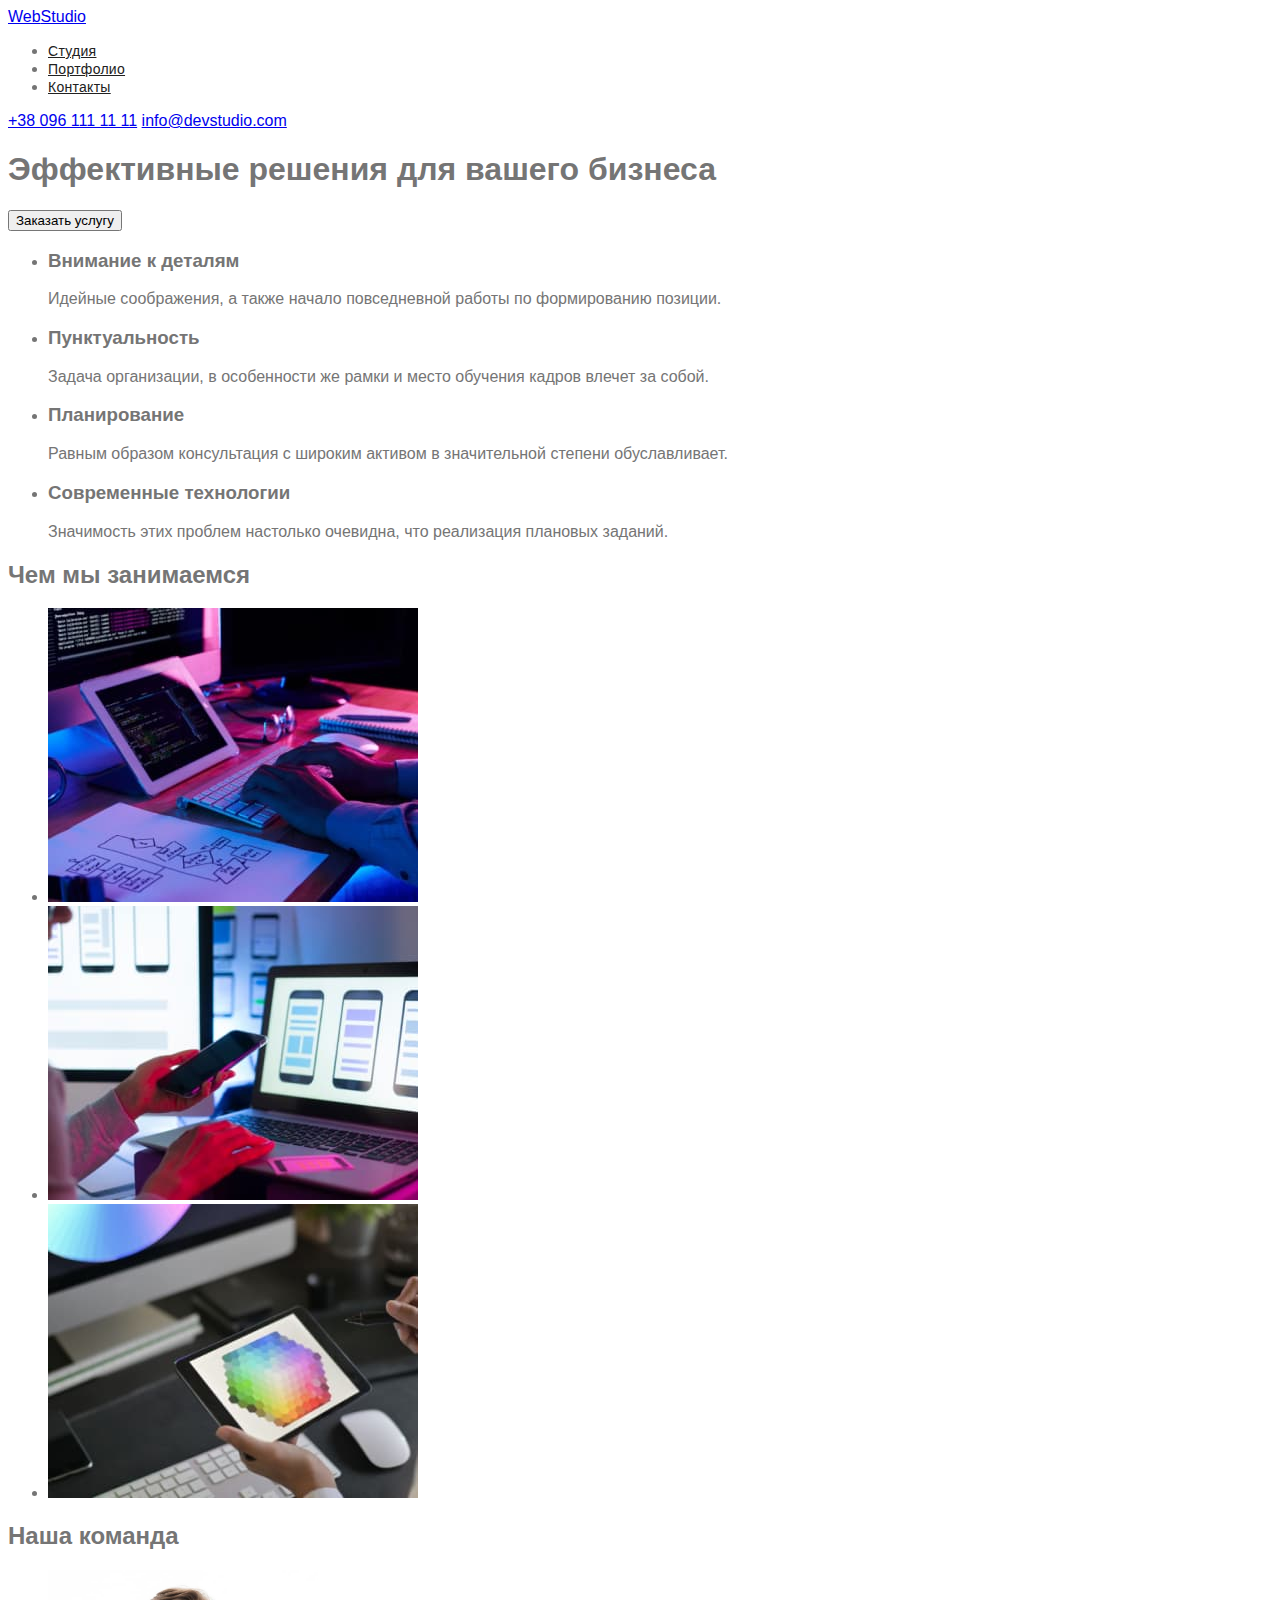
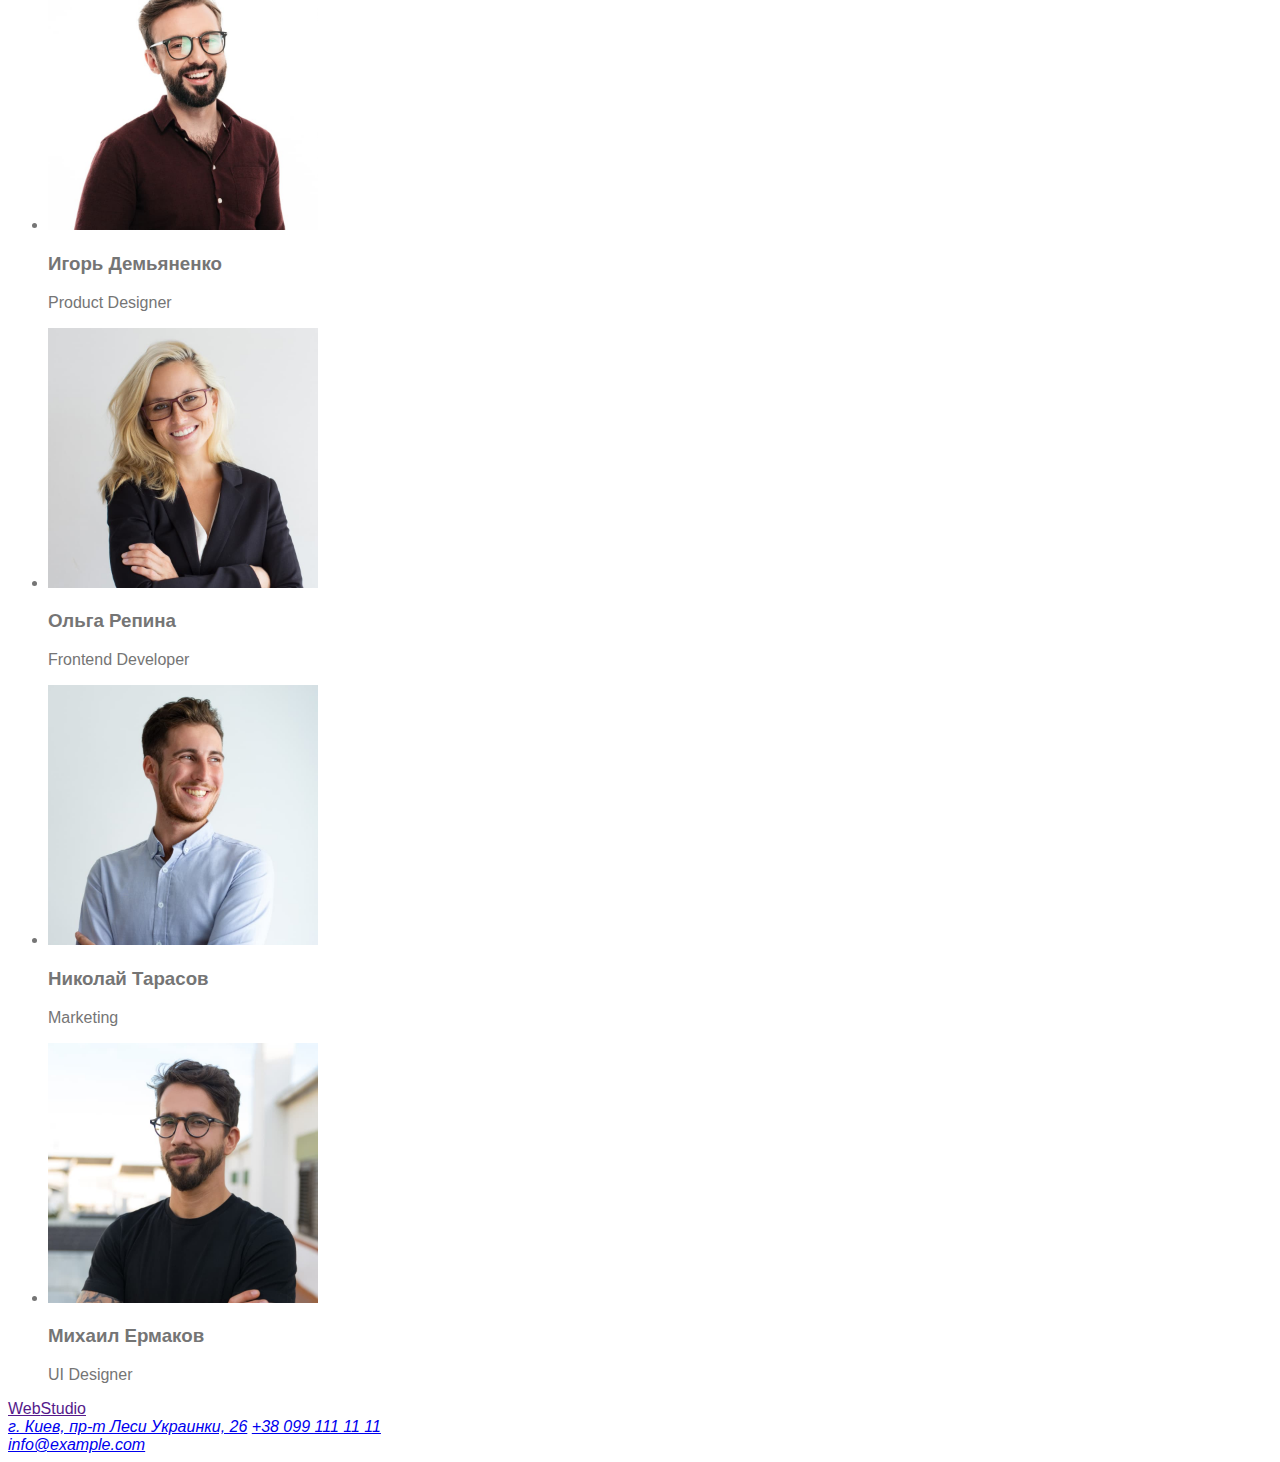
==== index.html @ 8a781bfd "добавление проектов и фото" ====
<!DOCTYPE html>
<html lang="ru">
<head>
    <meta charset="UTF-8">
    <meta name="viewport" content="width=device-width, initial-scale=1.0">
<title>Студия</title>
<link rel="stylesheet" href="./css/styles.css">
</head>
<body>
    <header class="header">
    <a class="logo" href="/"><span>Web</span>Studio</a>
           <nav class="navigation">
            <ul class="nav-list">
                <li class="nav-item"><a class="nav-link" href="/">Студия</a></li>
                <li class="nav-item"><a class="nav-link" href="portfolio.html">Портфолио</a></li>
                <li class="nav-item"><a class="nav-link" href="">Контакты</a></li>
                
            </ul> 
            </nav>
            <a class="contact-link" href="tel:+380961111111">+38 096 111 11 11</a>
            <a class="contact-link" href="mailto:info@devstudio.com">info@devstudio.com</a>
    </header>

    <main>

    <section> 

<h1>Эффективные решения для вашего бизнеса</h1>
<button type="button">Заказать услугу</button> 

    </section>

<section>
<ul>
    <li>
        <h3>Внимание к деталям</h3>
        <p>Идейные соображения, а также начало повседневной работы по формированию позиции.</p>
    </li>    
               
    <li>
        <h3>Пунктуальность</h3>
        <p>Задача организации, в особенности же рамки и место обучения кадров влечет за собой.</p>
    </li>
    <li>
        <h3>Планирование</h3>
        <p>Равным образом консультация с широким активом в значительной степени обуславливает.</p>
    </li>
    <li> <h3>Современные технологии</h3>
        <p>Значимость этих проблем настолько очевидна, что реализация плановых заданий.</p></li>
</ul> 
</section>


<section>
<h2>Чем мы занимаемся</h2>
<ul>
    <li>
        <a href=""><img src="./images/box1.jpg" width="370" height="294" alt="направление деятельности 1"></a>
    </li>
    <li>
        <a href=""><img src="./images/box2.jpg" width="370" height="294" alt="направление деятельности 2"></a>
    </li>
    <li>
        <a href=""><img src="./images/box3.jpg" width="370" height="294" alt="направление деятельности 3"></a>
    </li>
</ul>
</section>

<section>
    <h2>Наша команда</h2>
    <ul>
        <li>
            <img src="./images/igor.jpg" width="270" height="260" alt="Игорь Демьяненко"> 
        <h3>Игорь Демьяненко</h3>
        <p lang="en">Product Designer</p>
        </li>
        <li>
            <img src="./images/olga.jpg" width="270" height="260" alt="Ольга Репина"> 
            <h3>Ольга Репина</h3>
        <p lang="en">Frontend Developer</p>
        </li>
        <li>
            <img src="./images/nikolay.jpg" width="270" height="260" alt="Николай Тарасов"> 
        <h3>Николай Тарасов</h3>
        <p lang="en">Marketing</p></li>
        <li>
            <img src="./images/mihail.jpg" width="270" height="260" alt="Михаил Ермаков"> 
        <h3>Михаил Ермаков</h3>
        <p lang="en">UI Designer</p></li>
    </ul> 
</section>


</main>

<footer>
     <a href=""><span>Web</span>Studio</a>
    <address>
        <a href="https://goo.gl/maps/iWSiA93wagULa9Wx8">г. Киев, пр-т Леси Украинки, 26</a> 
        <a href="tel:+380991111111">+38 099 111 11 11</a><br />
        <a href="mailto:info@example.com">info@example.com</a>
    </address>
</footer>

</body>
</html>
---- css/styles.css ----
body {
  font-family: Roboto, sans-serif;
  background-color: #fff;
  color: #757575;
}

.header{
  background-color: #fff;
}

.nav-link {
  color: #212121;
font-style: normal;
font-weight: 500;
font-size: 14px;
line-height: 16px;
letter-spacing: 0.02em;

}

.nav-link:hover,
.nav-link:focus,
.contact-link:hover,
.contact-link:focus  
{
   color: #2196F3;
}
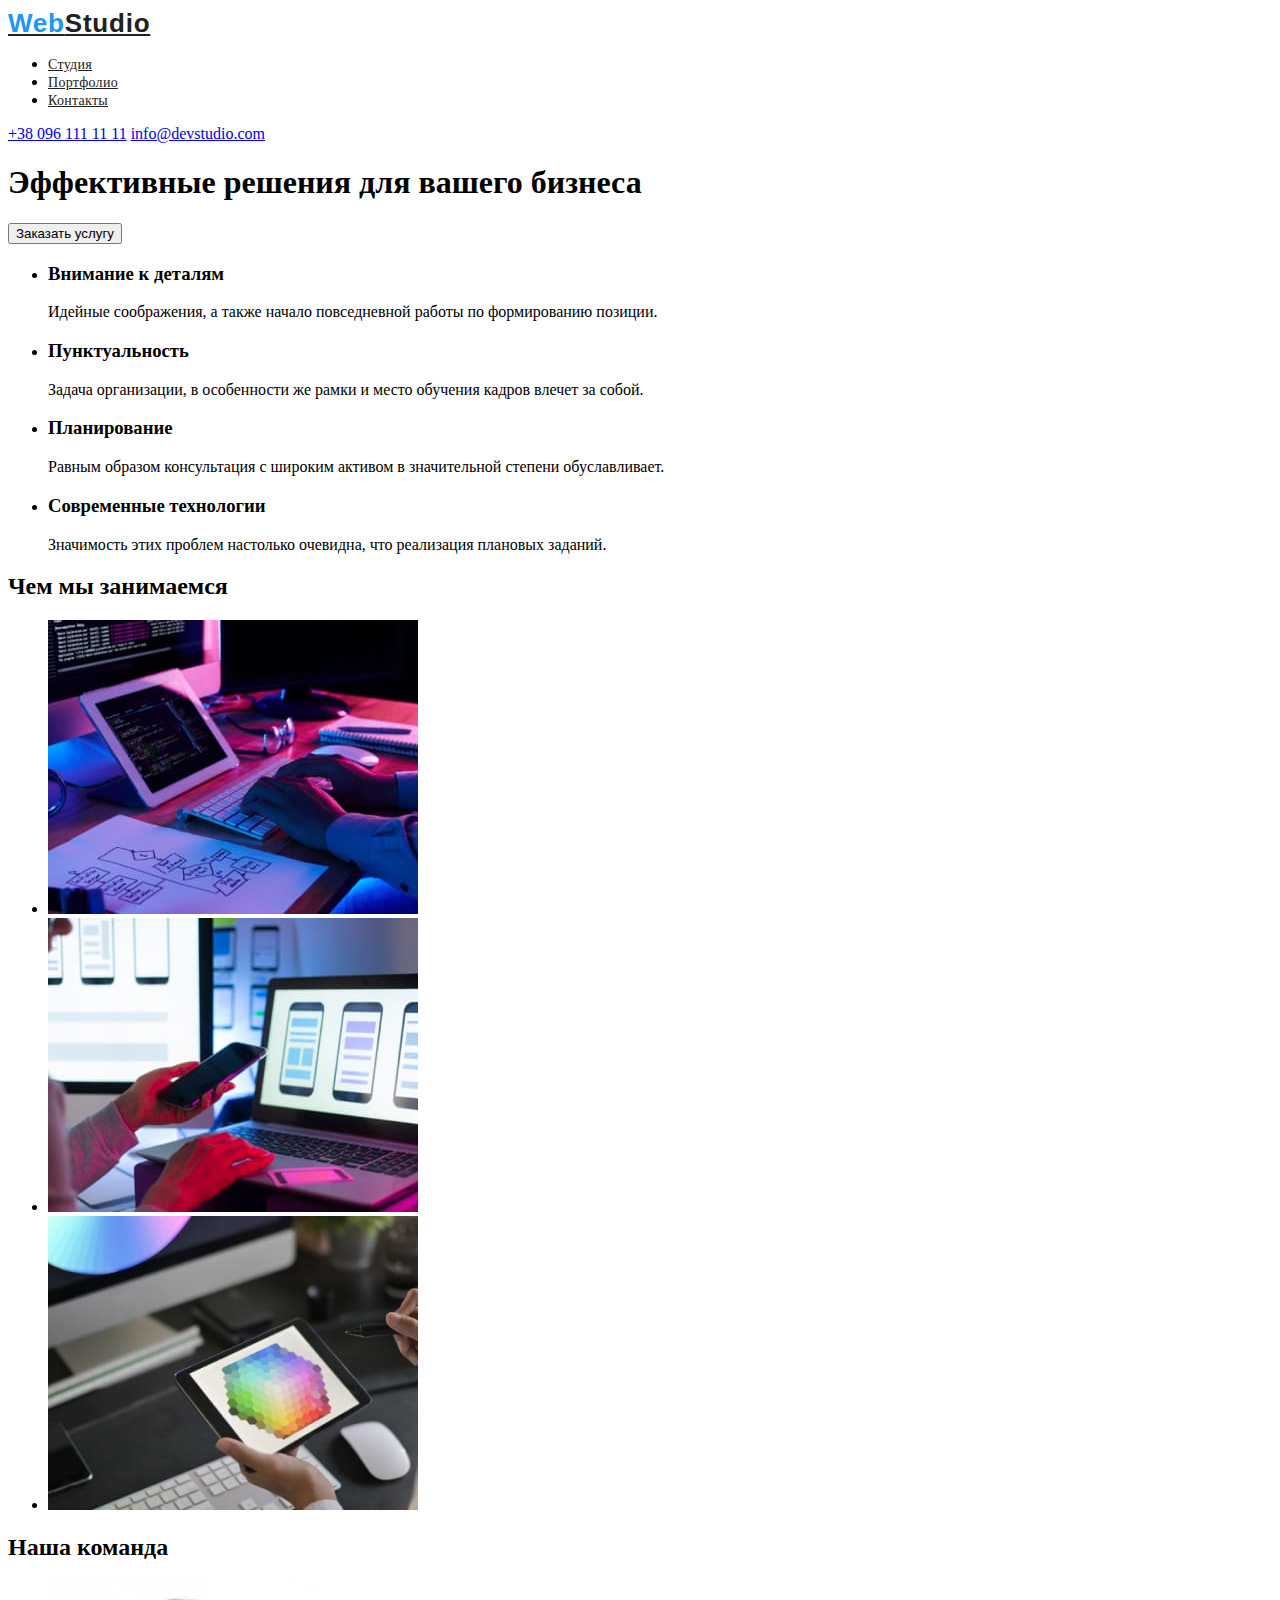
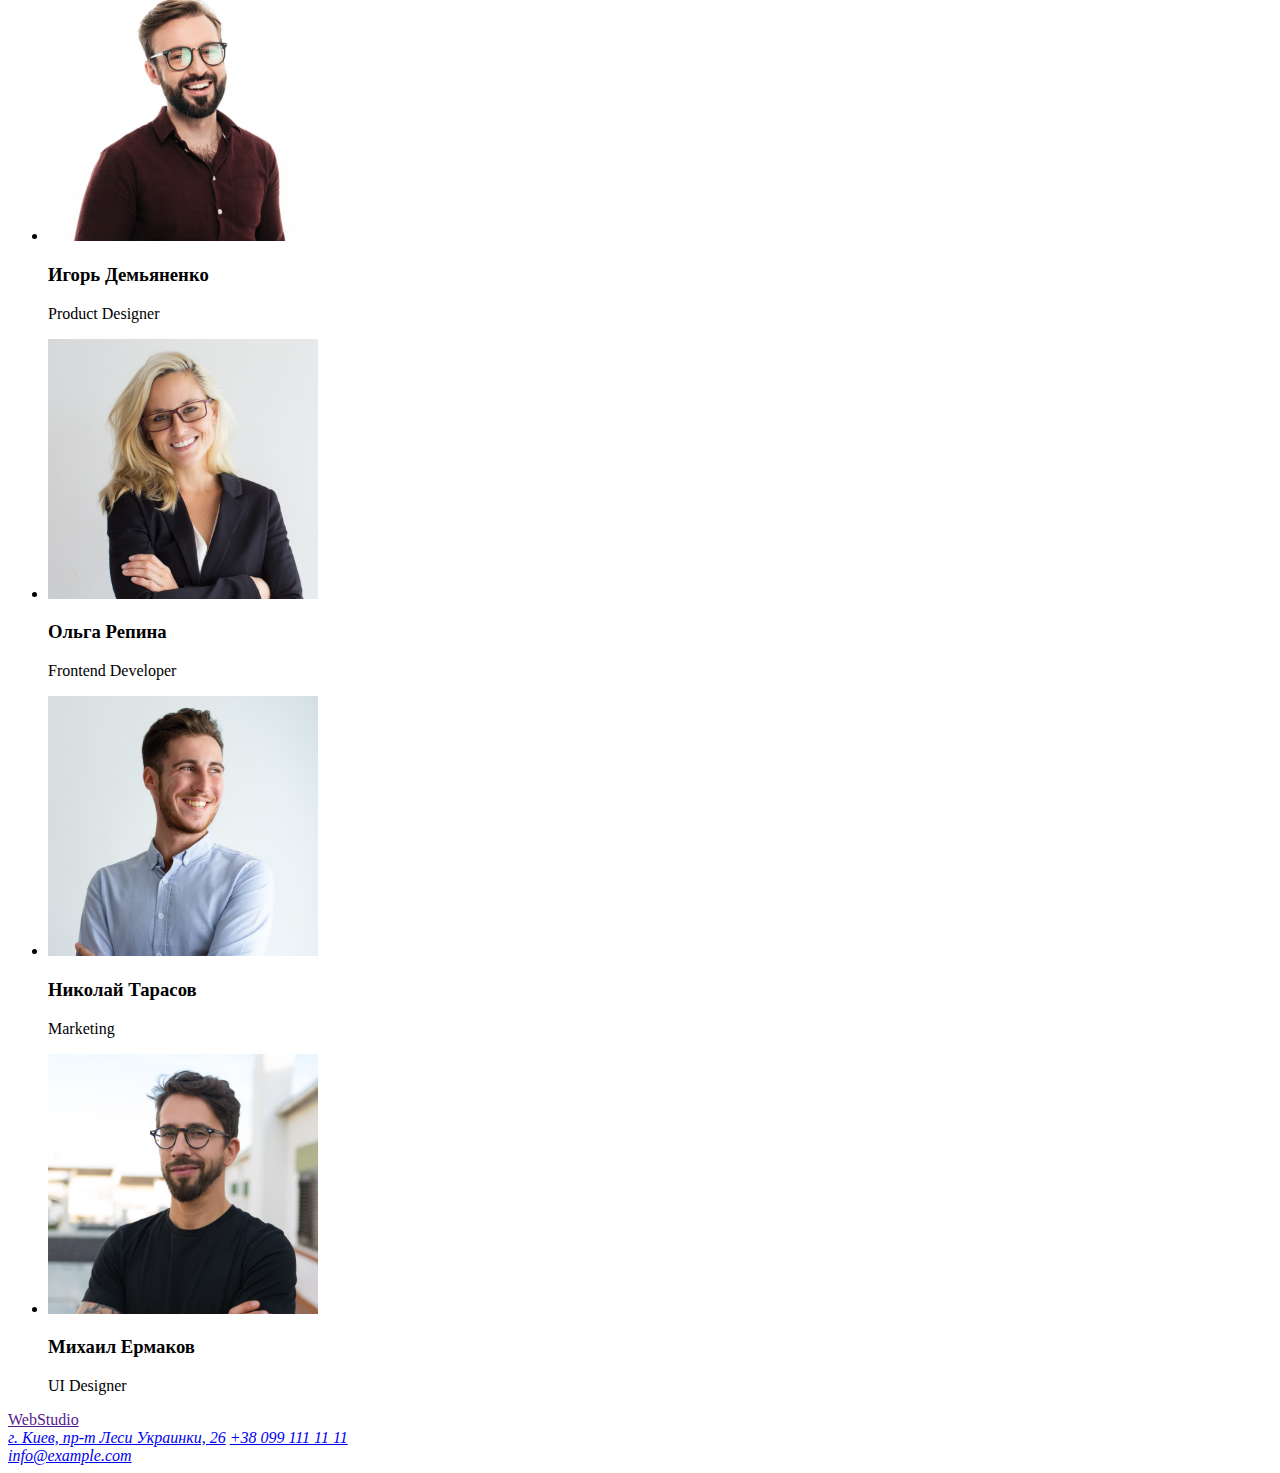
==== commit 7fadd3b3: "переменные цвета, стиль лого" ====
--- a/index.html
+++ b/index.html
@@ -8,7 +8,7 @@
 </head>
 <body>
     <header class="header">
-    <a class="logo" href="/"><span>Web</span>Studio</a>
+    <a class="logo" href="/"><span class="logo-span">Web</span>Studio</a>
            <nav class="navigation">
             <ul class="nav-list">
                 <li class="nav-item"><a class="nav-link" href="/">Студия</a></li>
--- a/css/styles.css
+++ b/css/styles.css
@@ -1,16 +1,39 @@
+
+:root {
+  --accent-color: #2196F3;
+  --main-color: #757575;
+  --dark-color: #212121;
+  --white-color: #fff;
+  --footer-color:#2F303A;
+}
+}
 
 body {
-  font-family: Roboto, sans-serif;
-  background-color: #fff;
-  color: #757575;
+  font-family: 'Roboto', sans-serif;
+  background-color: var(--white-color);
+  color: var(--main-color);
 }
 
-.header{
-  background-color: #fff;
+.header {
+ /* background-color: #fff;
+}
+*/
+.logo {
+  font-family: 'Releway', sans-serif;
+  color: var(--dark-color);
+  font-style: normal;
+  font-weight: 700;
+  font-size: 26px;
+  line-height: 1.19;
+  letter-spacing: 0.03em;
+}
+
+.logo-span {
+  color: var(--accent-color);
 }
 
 .nav-link {
-  color: #212121;
+color: var(--dark-color);
 font-style: normal;
 font-weight: 500;
 font-size: 14px;
@@ -24,5 +47,5 @@
 .contact-link:hover,
 .contact-link:focus  
 {
-   color: #2196F3;
+   color: var(--accent-color);
 }
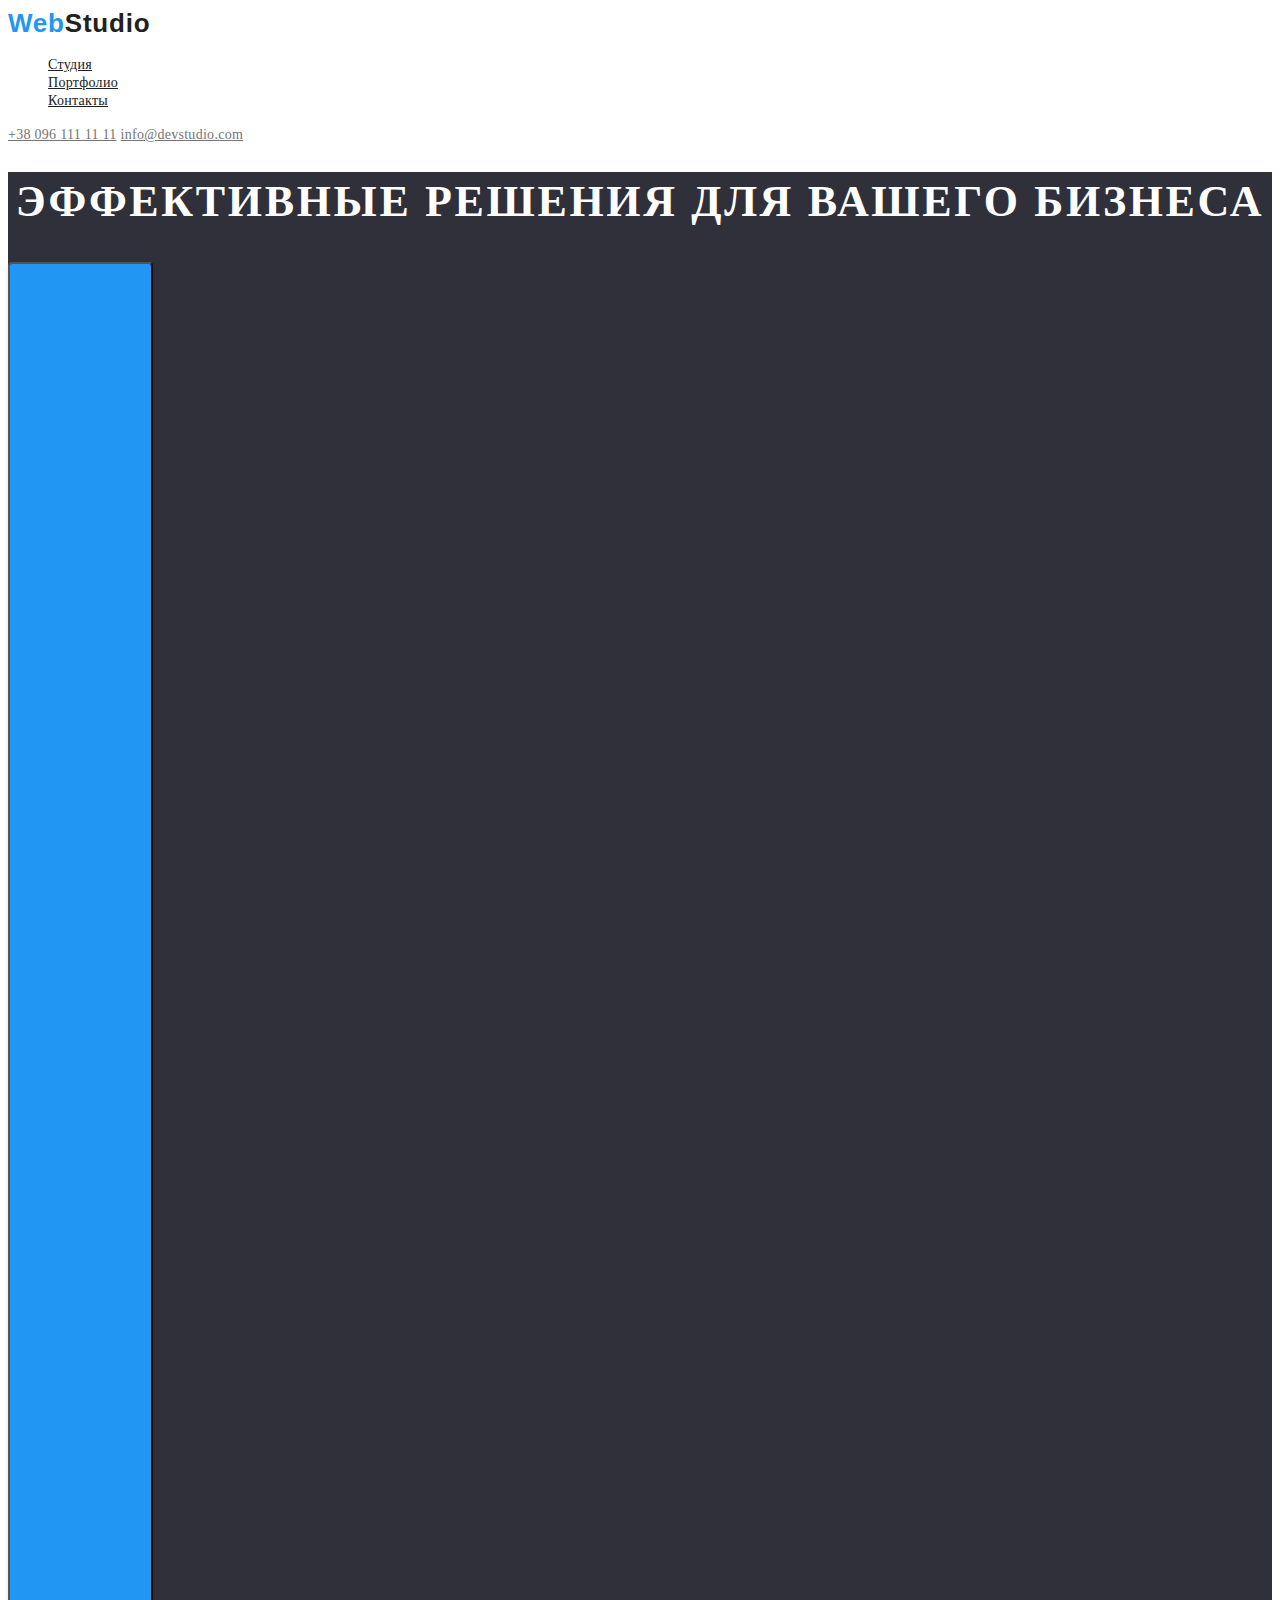
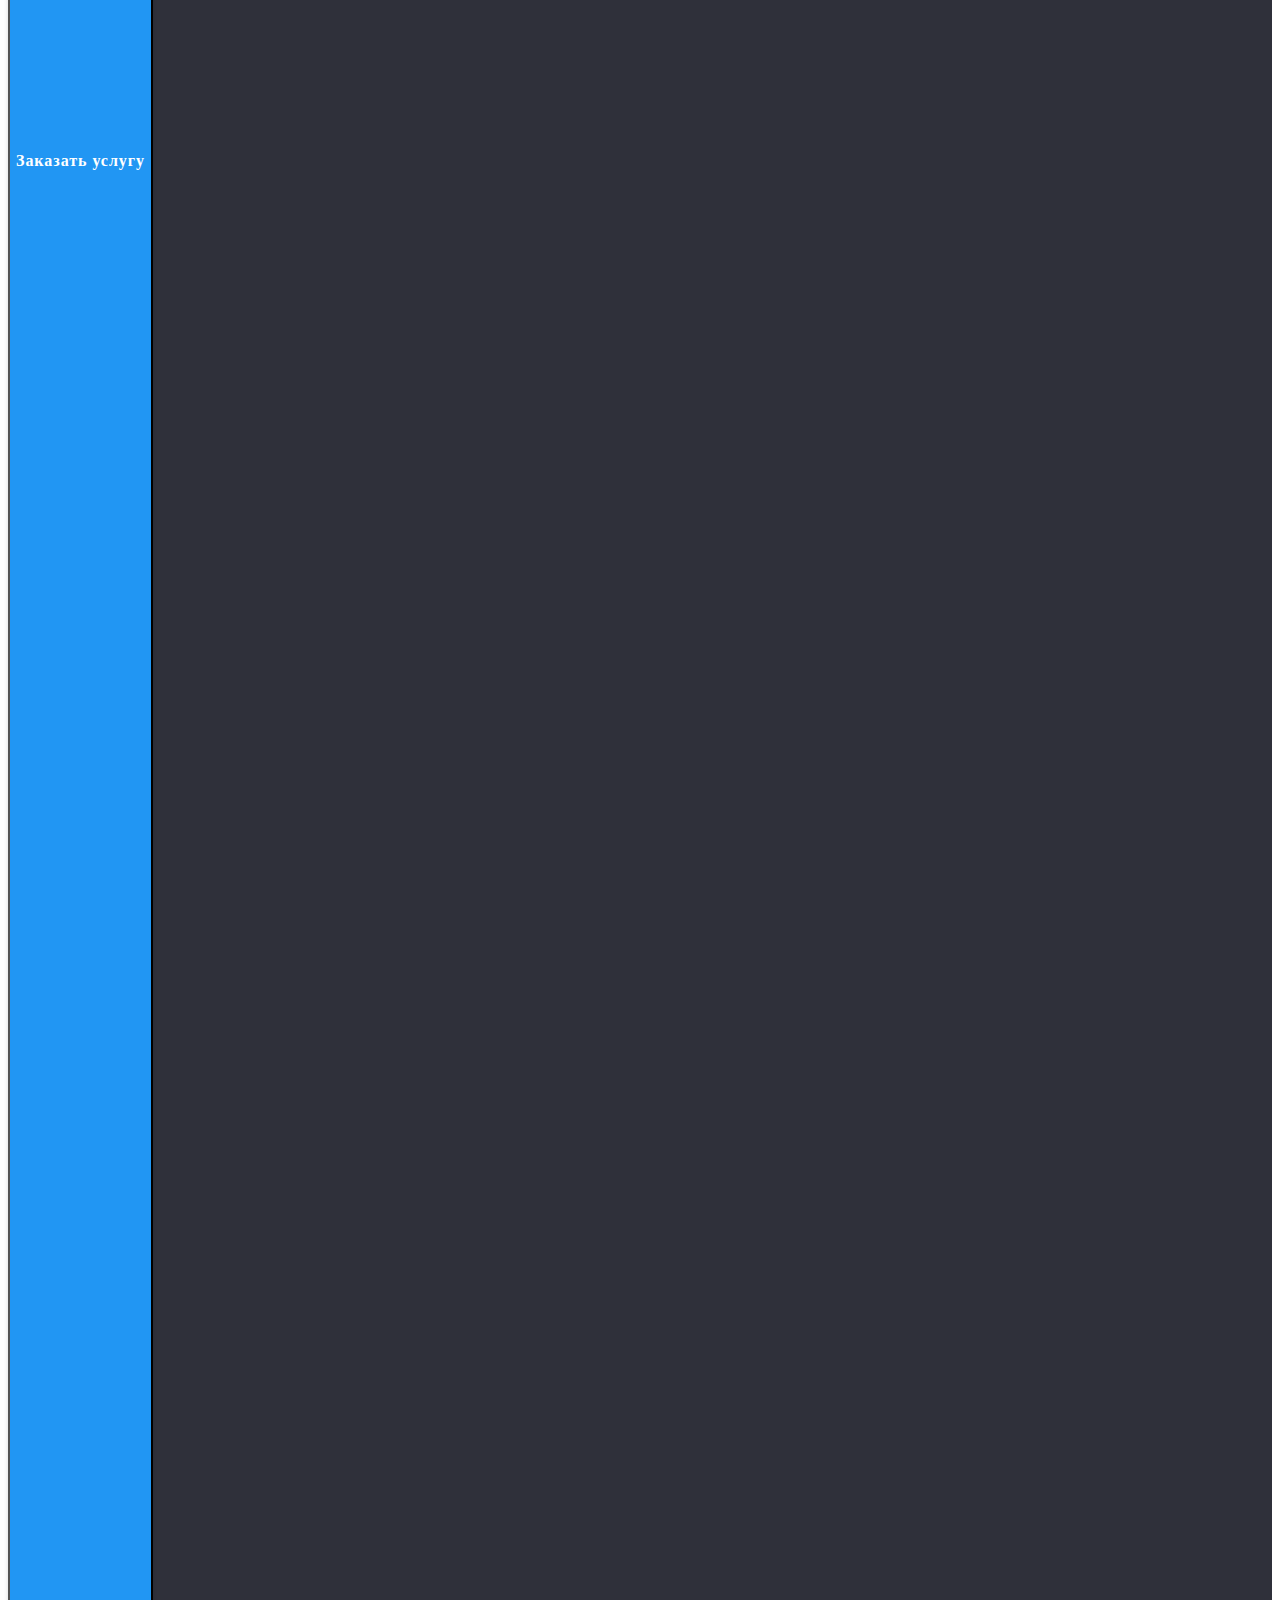
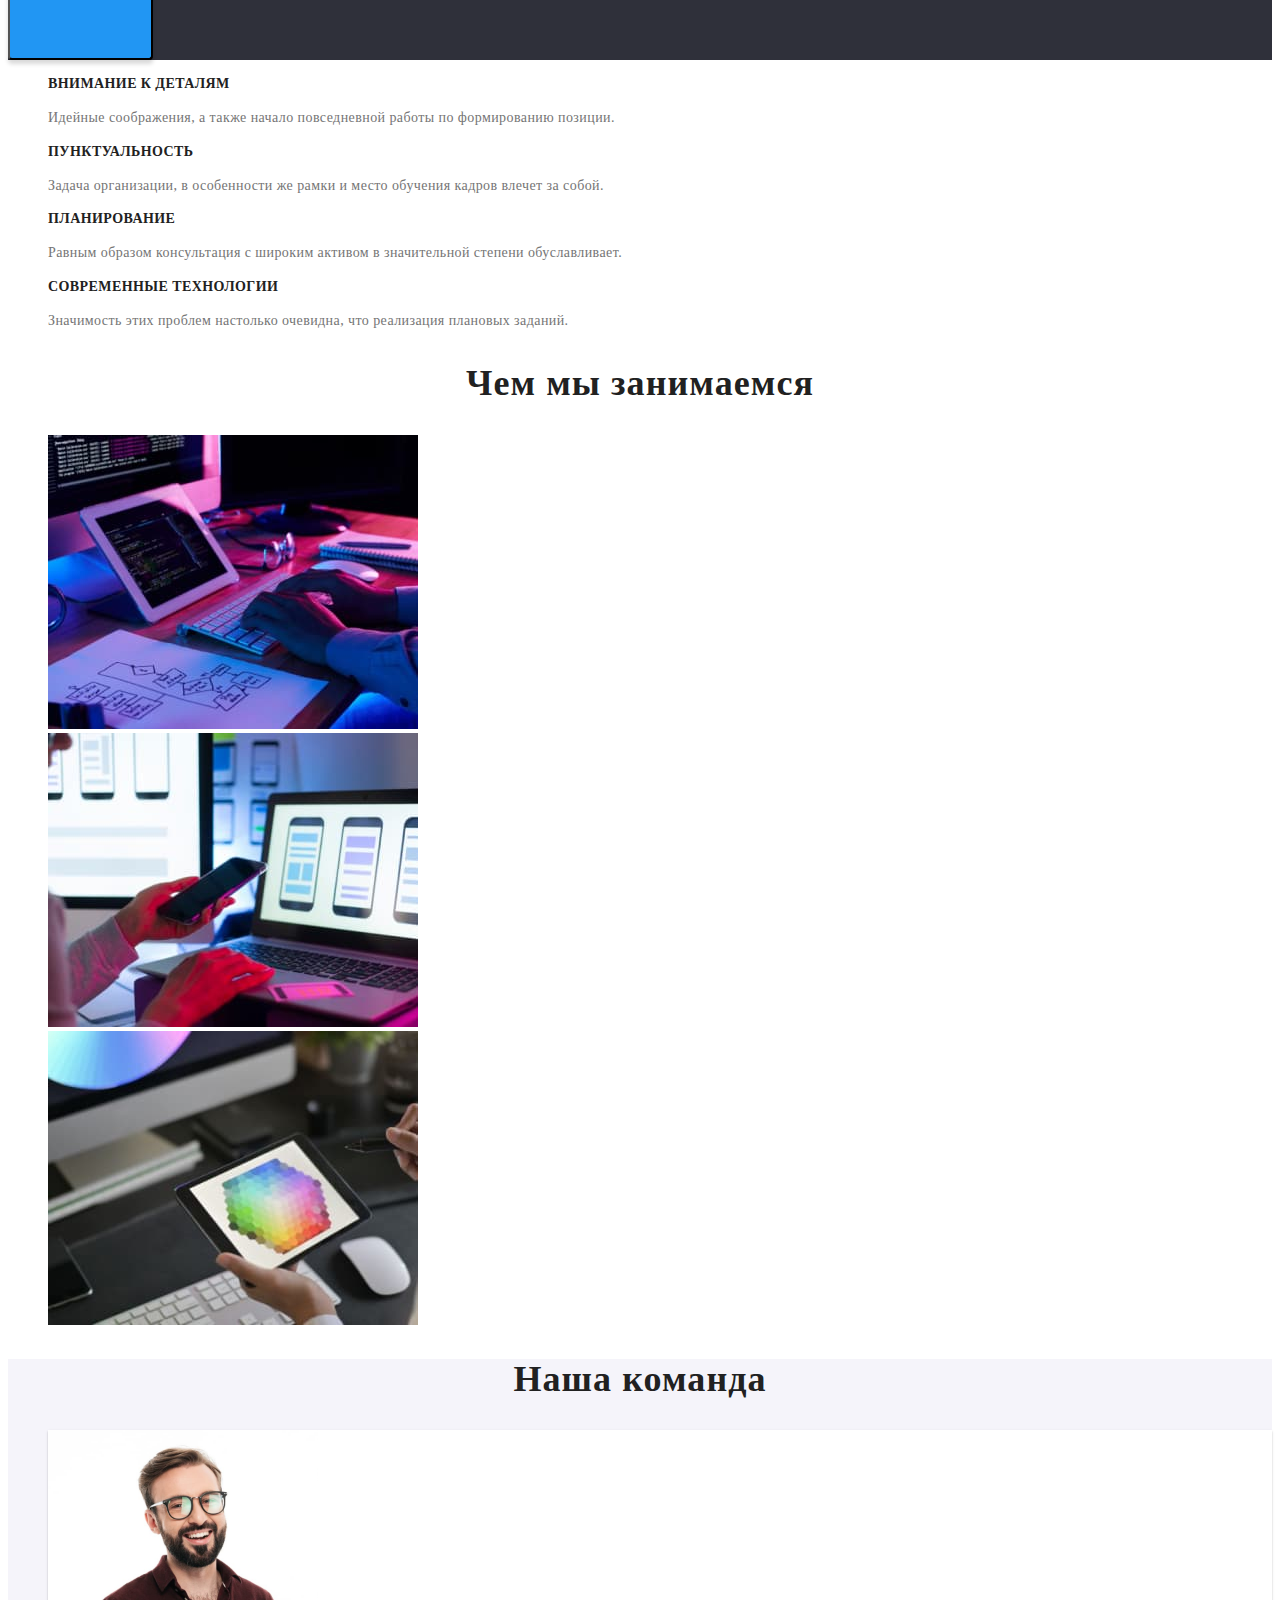
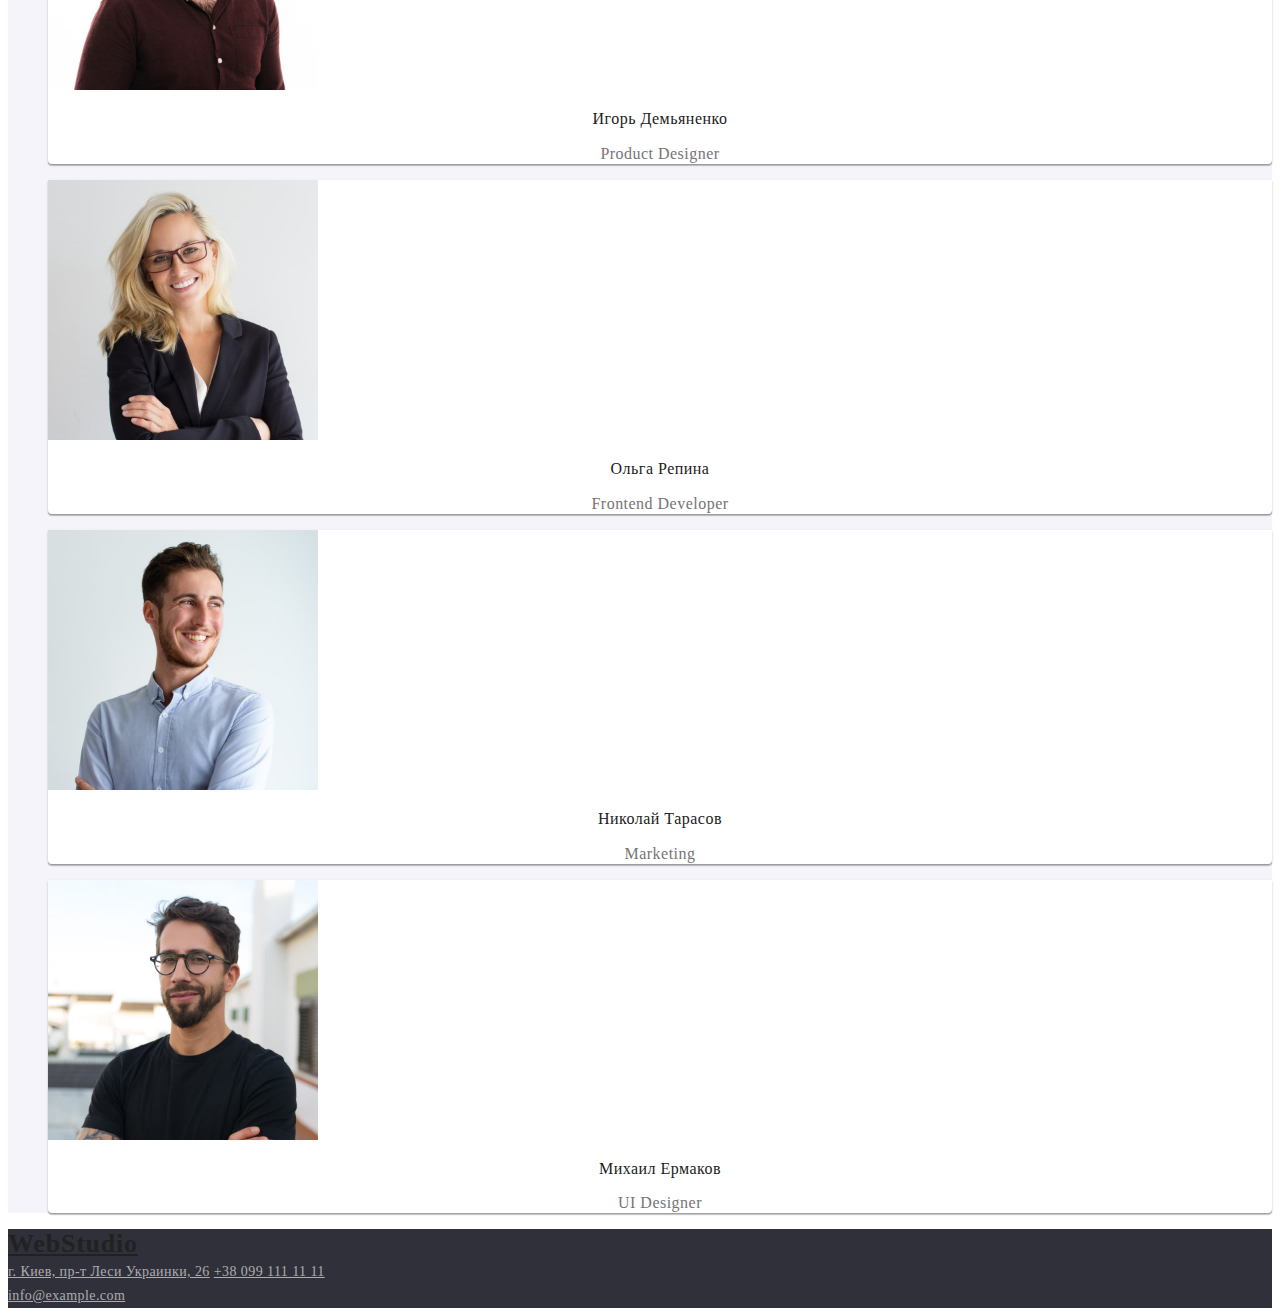
==== commit 69d9c9f4: "стили секций и футера" ====
--- a/index.html
+++ b/index.html
@@ -1,107 +1,132 @@
 <!DOCTYPE html>
 <html lang="ru">
-<head>
-    <meta charset="UTF-8">
-    <meta name="viewport" content="width=device-width, initial-scale=1.0">
-<title>Студия</title>
-<link rel="stylesheet" href="./css/styles.css">
-</head>
-<body>
+  <head>
+    <meta charset="UTF-8" />
+    <meta name="viewport" content="width=device-width, initial-scale=1.0" />
+    <title>Студия</title>
+    <link rel="stylesheet" href="./css/styles.css" />
+  </head>
+  <body>
     <header class="header">
-    <a class="logo" href="/"><span class="logo-span">Web</span>Studio</a>
-           <nav class="navigation">
-            <ul class="nav-list">
-                <li class="nav-item"><a class="nav-link" href="/">Студия</a></li>
-                <li class="nav-item"><a class="nav-link" href="portfolio.html">Портфолио</a></li>
-                <li class="nav-item"><a class="nav-link" href="">Контакты</a></li>
-                
-            </ul> 
-            </nav>
-            <a class="contact-link" href="tel:+380961111111">+38 096 111 11 11</a>
-            <a class="contact-link" href="mailto:info@devstudio.com">info@devstudio.com</a>
+      <a class="logo" href="/"><span class="logo-span">Web</span>Studio</a>
+      <nav class="navigation">
+        <ul class="nav-list list">
+          <li class="nav-item"><a class="nav-link" href="/">Студия</a></li>
+          <li class="nav-item"><a class="nav-link" href="portfolio.html">Портфолио</a></li>
+          <li class="nav-item"><a class="nav-link" href="">Контакты</a></li>
+        </ul>
+      </nav>
+      <a class="contact-link" href="tel:+380961111111">+38 096 111 11 11</a>
+      <a class="contact-link" href="mailto:info@devstudio.com">info@devstudio.com</a>
     </header>
 
     <main>
+      <section class="hero">
+        <h1 class="hero-title">Эффективные решения для вашего бизнеса</h1>
+        <button type="button" class="btn-order">Заказать услугу</button>
+      </section>
 
-    <section> 
+      <section class="features">
+        <ul class="list">
+          <li>
+            <h3 class="feature-title">Внимание к деталям</h3>
+            <p class="feature-text">
+              Идейные соображения, а также начало повседневной работы по формированию позиции.
+            </p>
+          </li>
 
-<h1>Эффективные решения для вашего бизнеса</h1>
-<button type="button">Заказать услугу</button> 
+          <li>
+            <h3 class="feature-title">Пунктуальность</h3>
+            <p class="feature-text">
+              Задача организации, в особенности же рамки и место обучения кадров влечет за собой.
+            </p>
+          </li>
+          <li>
+            <h3 class="feature-title">Планирование</h3>
+            <p class="feature-text">
+              Равным образом консультация с широким активом в значительной степени обуславливает.
+            </p>
+          </li>
+          <li>
+            <h3 class="feature-title">Современные технологии</h3>
+            <p class="feature-text">
+              Значимость этих проблем настолько очевидна, что реализация плановых заданий.
+            </p>
+          </li>
+        </ul>
+      </section>
 
-    </section>
+      <section class="about-us">
+        <h2 class="about-us-title">Чем мы занимаемся</h2>
+        <ul class="list">
+          <li>
+            <a href=""
+              ><img
+                src="./images/box1.jpg"
+                width="370"
+                height="294"
+                alt="направление деятельности 1"
+            /></a>
+          </li>
+          <li>
+            <a href=""
+              ><img
+                src="./images/box2.jpg"
+                width="370"
+                height="294"
+                alt="направление деятельности 2"
+            /></a>
+          </li>
+          <li>
+            <a href=""
+              ><img
+                src="./images/box3.jpg"
+                width="370"
+                height="294"
+                alt="направление деятельности 3"
+            /></a>
+          </li>
+        </ul>
+      </section>
 
-<section>
-<ul>
-    <li>
-        <h3>Внимание к деталям</h3>
-        <p>Идейные соображения, а также начало повседневной работы по формированию позиции.</p>
-    </li>    
-               
-    <li>
-        <h3>Пунктуальность</h3>
-        <p>Задача организации, в особенности же рамки и место обучения кадров влечет за собой.</p>
-    </li>
-    <li>
-        <h3>Планирование</h3>
-        <p>Равным образом консультация с широким активом в значительной степени обуславливает.</p>
-    </li>
-    <li> <h3>Современные технологии</h3>
-        <p>Значимость этих проблем настолько очевидна, что реализация плановых заданий.</p></li>
-</ul> 
-</section>
+      <section class="team">
+        <h2 class="team-title">Наша команда</h2>
+        <ul class="list">
+          <li class="card-item">
+            <img src="./images/igor.jpg" width="270" height="260" alt="Игорь Демьяненко" />
+            <h3 class="staff-title">Игорь Демьяненко</h3>
+            <p class="staff-text" lang="en">Product Designer</p>
+          </li>
+          <li class="card-item">
+            <img src="./images/olga.jpg" width="270" height="260" alt="Ольга Репина" />
+            <h3 class="staff-title">Ольга Репина</h3>
+            <p class="staff-text" lang="en">Frontend Developer</p>
+          </li>
+          <li class="card-item">
+            <img src="./images/nikolay.jpg" width="270" height="260" alt="Николай Тарасов" />
+            <h3 class="staff-title">Николай Тарасов</h3>
+            <p class="staff-text" lang="en">Marketing</p>
+          </li>
+          <li class="card-item">
+            <img src="./images/mihail.jpg" width="270" height="260" alt="Михаил Ермаков" />
+            <h3 class="staff-title">Михаил Ермаков</h3>
+            <p class="staff-text" lang="en">UI Designer</p>
+          </li>
+        </ul>
+      </section>
+    </main>
 
-
-<section>
-<h2>Чем мы занимаемся</h2>
-<ul>
-    <li>
-        <a href=""><img src="./images/box1.jpg" width="370" height="294" alt="направление деятельности 1"></a>
-    </li>
-    <li>
-        <a href=""><img src="./images/box2.jpg" width="370" height="294" alt="направление деятельности 2"></a>
-    </li>
-    <li>
-        <a href=""><img src="./images/box3.jpg" width="370" height="294" alt="направление деятельности 3"></a>
-    </li>
-</ul>
-</section>
-
-<section>
-    <h2>Наша команда</h2>
-    <ul>
-        <li>
-            <img src="./images/igor.jpg" width="270" height="260" alt="Игорь Демьяненко"> 
-        <h3>Игорь Демьяненко</h3>
-        <p lang="en">Product Designer</p>
-        </li>
-        <li>
-            <img src="./images/olga.jpg" width="270" height="260" alt="Ольга Репина"> 
-            <h3>Ольга Репина</h3>
-        <p lang="en">Frontend Developer</p>
-        </li>
-        <li>
-            <img src="./images/nikolay.jpg" width="270" height="260" alt="Николай Тарасов"> 
-        <h3>Николай Тарасов</h3>
-        <p lang="en">Marketing</p></li>
-        <li>
-            <img src="./images/mihail.jpg" width="270" height="260" alt="Михаил Ермаков"> 
-        <h3>Михаил Ермаков</h3>
-        <p lang="en">UI Designer</p></li>
-    </ul> 
-</section>
-
-
-</main>
-
-<footer>
-     <a href=""><span>Web</span>Studio</a>
-    <address>
-        <a href="https://goo.gl/maps/iWSiA93wagULa9Wx8">г. Киев, пр-т Леси Украинки, 26</a> 
-        <a href="tel:+380991111111">+38 099 111 11 11</a><br />
-        <a href="mailto:info@example.com">info@example.com</a>
-    </address>
-</footer>
-
-</body>
+    <footer class="footer">
+      <a class="footer-logo" href=""><span>Web</span>Studio</a>
+      <address>
+        <a
+          class="footer-contact-link footer-address-link"
+          href="https://goo.gl/maps/iWSiA93wagULa9Wx8"
+          >г. Киев, пр-т Леси Украинки, 26</a
+        >
+        <a class="footer-contact-link" href="tel:+380991111111">+38 099 111 11 11</a><br />
+        <a class="footer-contact-link" href="mailto:info@example.com">info@example.com</a>
+      </address>
+    </footer>
+  </body>
 </html>
-
--- a/css/styles.css
+++ b/css/styles.css
@@ -4,7 +4,7 @@
   --main-color: #757575;
   --dark-color: #212121;
   --white-color: #fff;
-  --footer-color:#2F303A;
+  --hero-footer-color:#2F303A;
 }
 }
 
@@ -14,10 +14,11 @@
   color: var(--main-color);
 }
 
-.header {
- /* background-color: #fff;
-}
-*/
+.list {
+  list-style: none;
+}
+
+
 .logo {
   font-family: 'Releway', sans-serif;
   color: var(--dark-color);
@@ -26,6 +27,7 @@
   font-size: 26px;
   line-height: 1.19;
   letter-spacing: 0.03em;
+  text-decoration: none;
 }
 
 .logo-span {
@@ -34,12 +36,22 @@
 
 .nav-link {
 color: var(--dark-color);
+font-family: Roboto;
 font-style: normal;
 font-weight: 500;
 font-size: 14px;
-line-height: 16px;
+line-height: 1.14;
 letter-spacing: 0.02em;
-
+}
+
+.contact-link{
+font-family: Roboto;
+font-style: normal;
+font-weight: 500;
+font-size: 14px;
+line-height: 1.14;
+letter-spacing: 0.02em;
+color: var(--main-color);
 }
 
 .nav-link:hover,
@@ -49,3 +61,147 @@
 {
    color: var(--accent-color);
 }
+
+.hero{
+background-color: var(--hero-footer-color);
+
+}
+
+.hero-title{
+  font-family: 'Roboto';
+  font-style: normal;
+  font-weight: 900;
+  font-size: 44px;
+  line-height: 1.36;
+  text-align: center;
+  letter-spacing: 0.06em;
+  text-transform: uppercase;
+  color: var(--white-color);
+  
+}
+
+.btn-order{
+  font-family: 'Roboto';
+  font-style: normal;
+  font-weight: 700;
+  font-size: 16px;
+  line-height: 187;
+  text-align: center;
+  letter-spacing: 0.06em;
+  color: var(--white-color);
+  background: var(--accent-color);
+  box-shadow: 0px 4px 4px rgba(0, 0, 0, 0.15);
+  border-radius: 4px;
+}
+
+.feature-title{
+font-family: Roboto;
+font-style: normal;
+font-weight: 700;
+font-size: 14px;
+line-height: 1.14;
+letter-spacing: 0.03em;
+text-transform: uppercase;
+color: var(--dark-color);
+}
+
+.feature-text{
+font-family: Roboto;
+font-style: normal;
+font-weight: 400;
+font-size: 14px;
+line-height: 1.71;
+letter-spacing: 0.03em;
+color: var(--main-color)
+}
+
+
+.about-us-title{
+font-family: Roboto;
+font-style: normal;
+font-weight: 700;
+font-size: 36px;
+line-height: 1.16;
+text-align: center;
+letter-spacing: 0.03em;
+color: var(--dark-color);
+
+}
+
+.team{
+background-color: #f5f4fa;
+}
+
+.team-title{
+font-family: Roboto;
+font-style: normal;
+font-weight: 700;
+font-size: 36px;
+line-height: 1.16;
+text-align: center;
+letter-spacing: 0.03em;
+color: var(--dark-color);
+}
+
+.card-item{
+background: var(--white-color);
+box-shadow: 0px 1px 3px rgba(0, 0, 0, 0.12), 0px 1px 1px rgba(0, 0, 0, 0.14), 0px 2px 1px rgba(0, 0, 0, 0.2);
+border-radius: 0px 0px 4px 4px;
+}
+
+.staff-title
+{
+font-family: Roboto;
+font-style: normal;
+font-weight: 500;
+font-size: 16px;
+line-height: 1.18;
+text-align: center;
+letter-spacing: 0.03em;
+color: var(--dark-color)
+}
+
+.staff-text{
+font-family: Roboto;
+font-style: normal;
+font-weight: 400;
+font-size: 16px;
+line-height: 1.18;
+text-align: center;
+letter-spacing: 0.03em;
+color: var(--main-color)
+}
+
+.footer{
+background-color: var(--hero-footer-color);
+}
+
+.footer-logo{
+font-family: Raleway;
+font-style: normal;
+font-weight: 700;
+font-size: 26px;
+line-height: 1.19;
+letter-spacing: 0.03em;
+color: var(--dark-color)
+}
+
+.footer-address-link{
+color: var(--white-color);
+}
+
+.footer-contact-link{
+font-family: Roboto;
+font-style: normal;
+font-weight: 400;
+font-size: 14px;
+line-height: 1.71;
+letter-spacing: 0.03em;
+color: rgba(255, 255, 255, 0.6);
+}
+
+.footer-contact-link:hover,
+.footer-contact-link:focus,
+{
+   color: var(--accent-color);
+}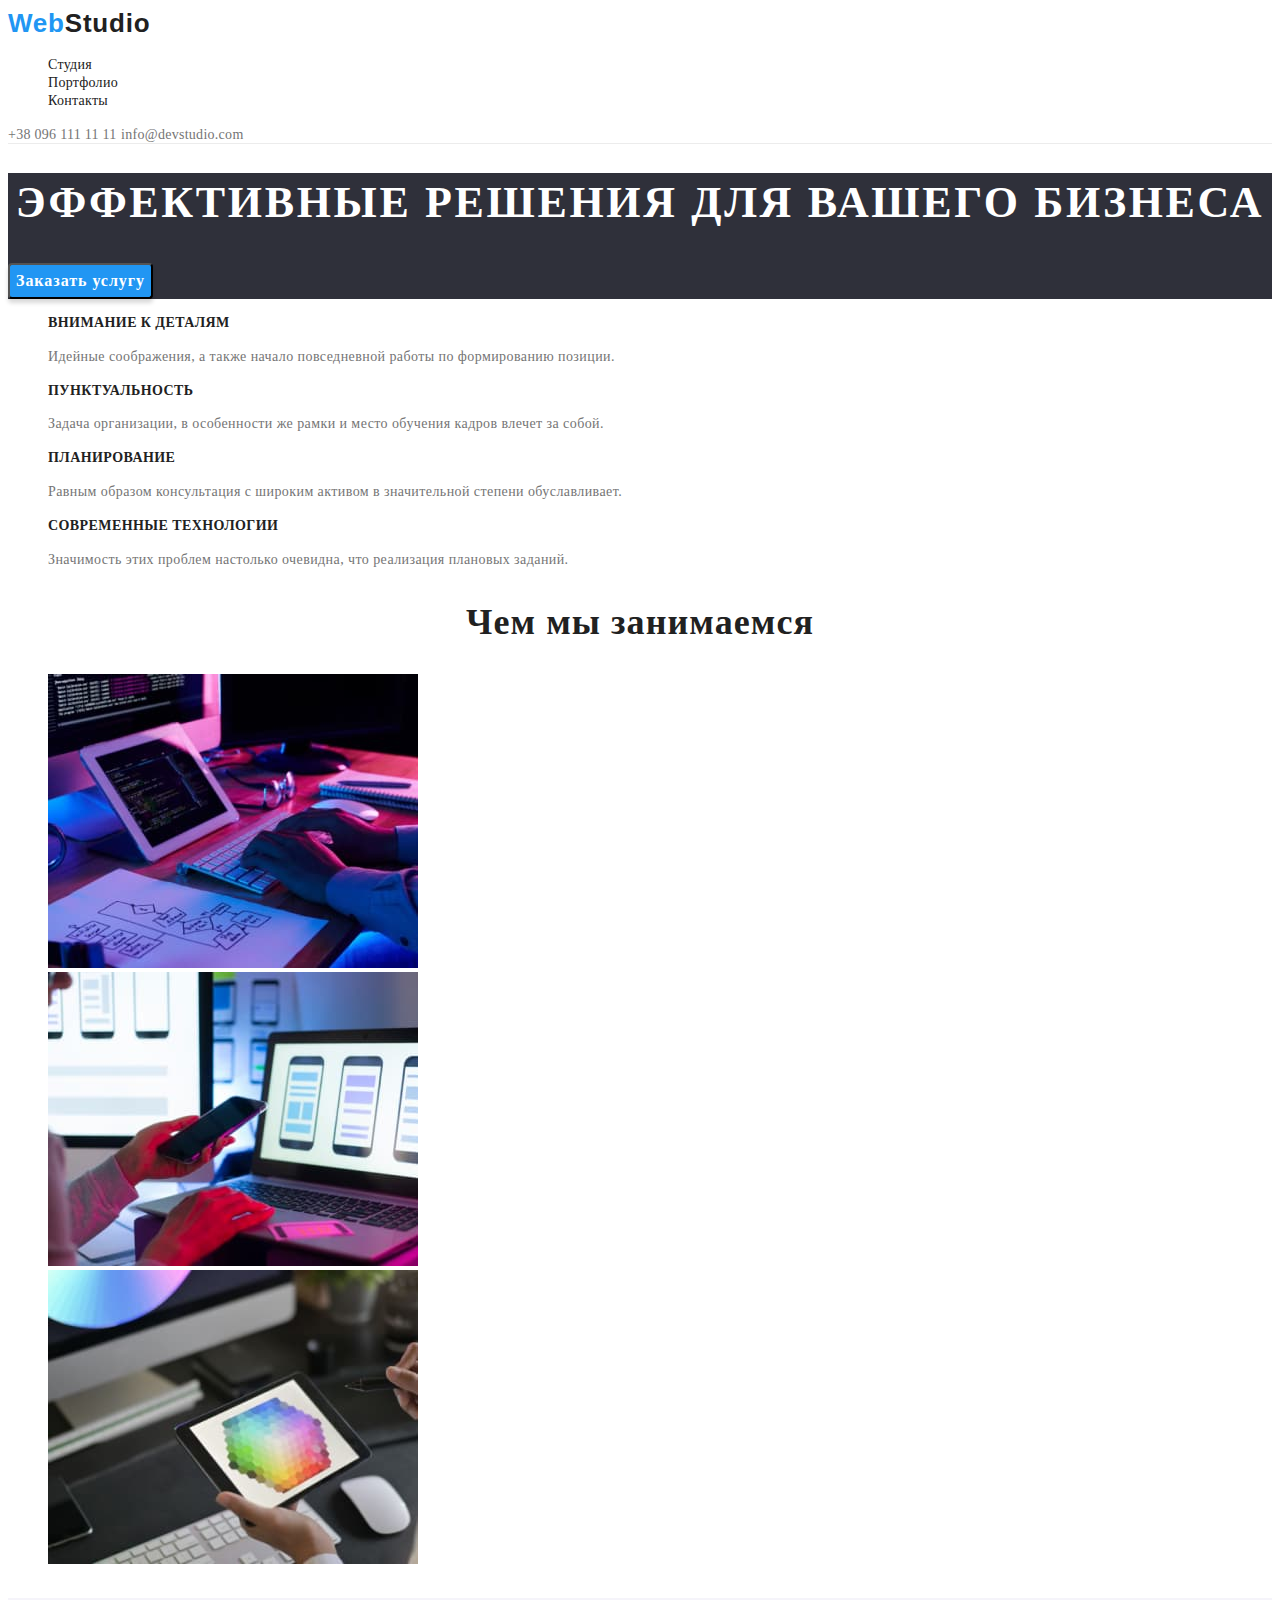
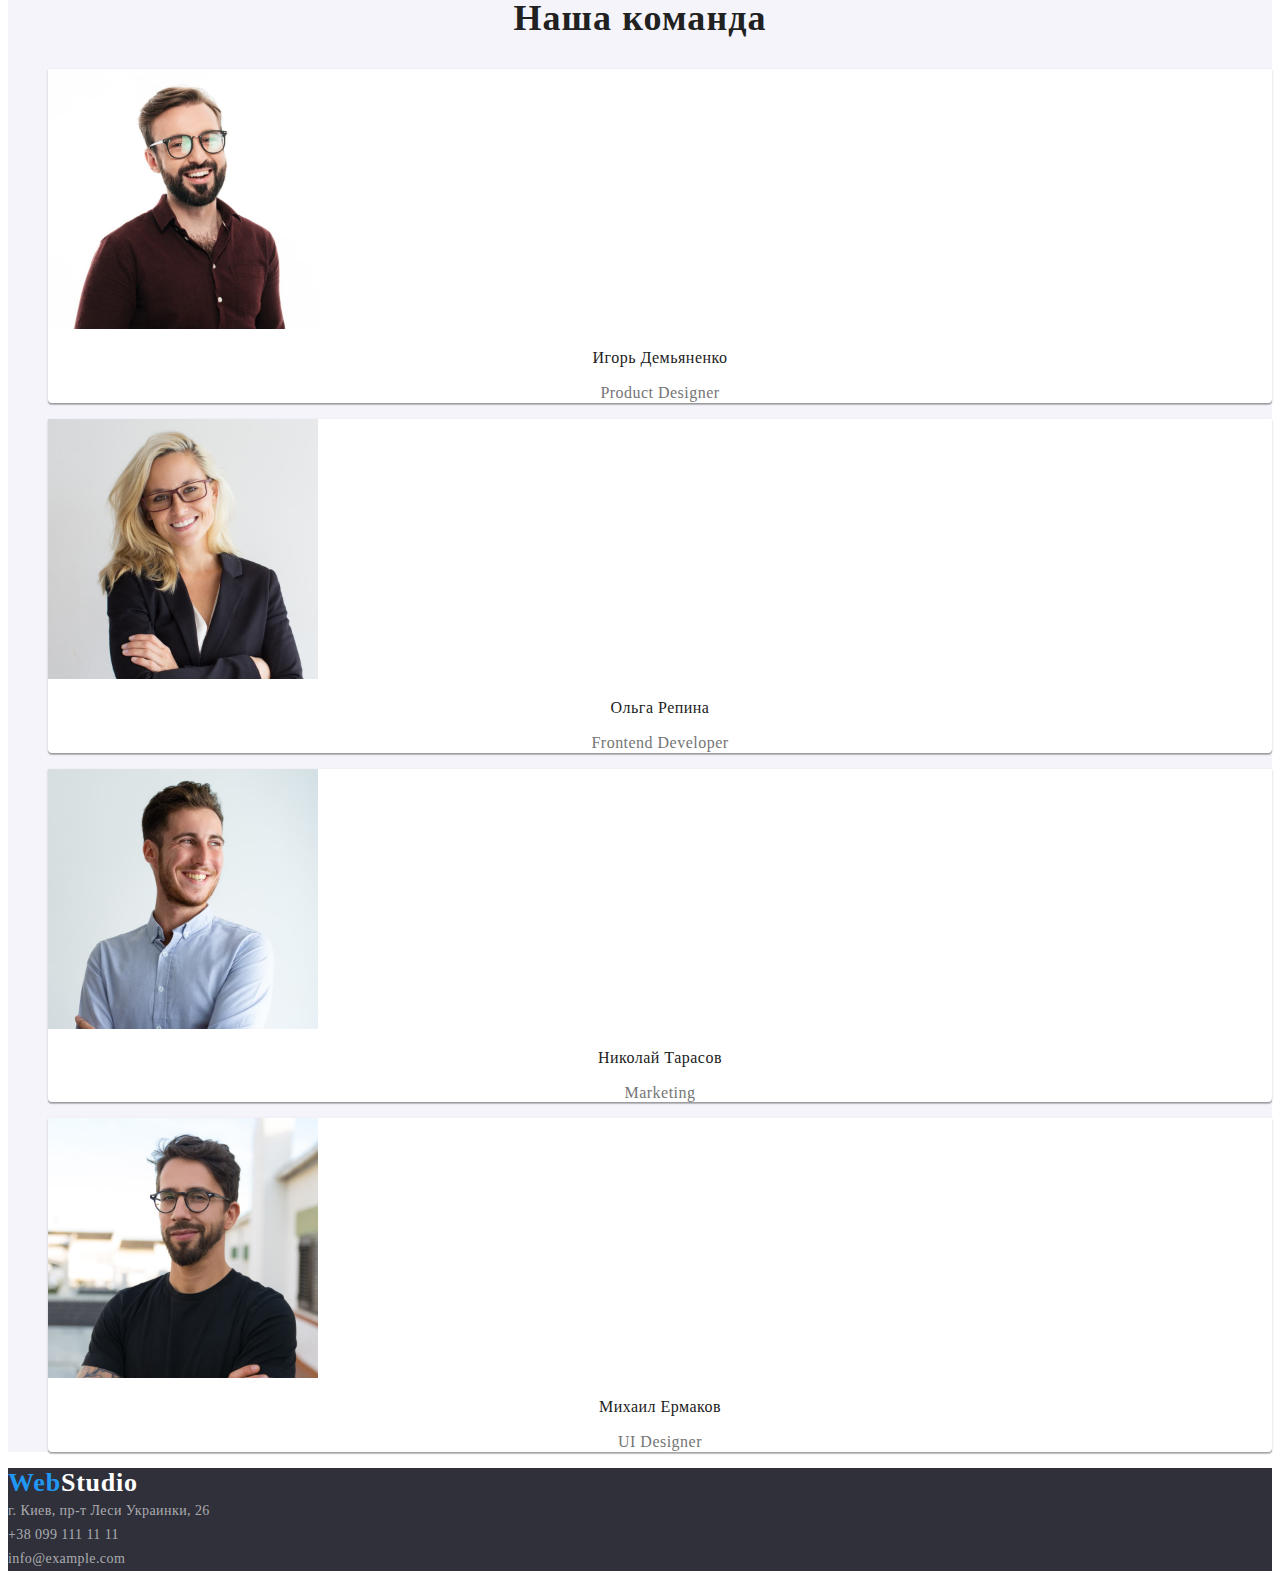
==== commit 8273159d: "футер хедер секции портфолио" ====
--- a/index.html
+++ b/index.html
@@ -117,13 +117,13 @@
     </main>
 
     <footer class="footer">
-      <a class="footer-logo" href=""><span>Web</span>Studio</a>
+      <a class="footer-logo" href=""><span class="logo-span">Web</span>Studio</a>
       <address>
         <a
           class="footer-contact-link footer-address-link"
           href="https://goo.gl/maps/iWSiA93wagULa9Wx8"
           >г. Киев, пр-т Леси Украинки, 26</a
-        >
+        ><br />
         <a class="footer-contact-link" href="tel:+380991111111">+38 099 111 11 11</a><br />
         <a class="footer-contact-link" href="mailto:info@example.com">info@example.com</a>
       </address>
--- a/css/styles.css
+++ b/css/styles.css
@@ -1,11 +1,9 @@
-
 :root {
-  --accent-color: #2196F3;
+  --accent-color: #2196f3;
   --main-color: #757575;
   --dark-color: #212121;
   --white-color: #fff;
-  --hero-footer-color:#2F303A;
-}
+  --hero-footer-color: #2f303a;
 }
 
 body {
@@ -18,6 +16,9 @@
   list-style: none;
 }
 
+.header {
+  border-bottom: 1px solid #ececec;
+}
 
 .logo {
   font-family: 'Releway', sans-serif;
@@ -35,39 +36,44 @@
 }
 
 .nav-link {
-color: var(--dark-color);
-font-family: Roboto;
-font-style: normal;
-font-weight: 500;
-font-size: 14px;
-line-height: 1.14;
-letter-spacing: 0.02em;
-}
-
-.contact-link{
-font-family: Roboto;
-font-style: normal;
-font-weight: 500;
-font-size: 14px;
-line-height: 1.14;
-letter-spacing: 0.02em;
-color: var(--main-color);
+  color: var(--dark-color);
+  font-family: Roboto;
+  font-style: normal;
+  font-weight: 500;
+  font-size: 14px;
+  line-height: 1.14;
+  letter-spacing: 0.02em;
+  text-decoration: none;
+}
+
+.contact-link {
+  font-family: Roboto;
+  font-style: normal;
+  font-weight: 500;
+  font-size: 14px;
+  line-height: 1.14;
+  letter-spacing: 0.02em;
+  color: var(--main-color);
+  text-decoration: none;
+}
+
+.nav-link.action-link {
+  color: var(--accent-color);
 }
 
 .nav-link:hover,
 .nav-link:focus,
 .contact-link:hover,
-.contact-link:focus  
-{
-   color: var(--accent-color);
-}
-
-.hero{
-background-color: var(--hero-footer-color);
-
-}
-
-.hero-title{
+.contact-link:focus {
+  color: var(--accent-color);
+  text-decoration: underline;
+}
+
+.hero {
+  background-color: var(--hero-footer-color);
+}
+
+.hero-title {
   font-family: 'Roboto';
   font-style: normal;
   font-weight: 900;
@@ -77,131 +83,136 @@
   letter-spacing: 0.06em;
   text-transform: uppercase;
   color: var(--white-color);
-  
-}
-
-.btn-order{
+}
+
+.btn-order {
   font-family: 'Roboto';
   font-style: normal;
   font-weight: 700;
   font-size: 16px;
-  line-height: 187;
+  line-height: 1.87;
   text-align: center;
   letter-spacing: 0.06em;
   color: var(--white-color);
   background: var(--accent-color);
   box-shadow: 0px 4px 4px rgba(0, 0, 0, 0.15);
   border-radius: 4px;
-}
-
-.feature-title{
-font-family: Roboto;
-font-style: normal;
-font-weight: 700;
-font-size: 14px;
-line-height: 1.14;
-letter-spacing: 0.03em;
-text-transform: uppercase;
-color: var(--dark-color);
-}
-
-.feature-text{
-font-family: Roboto;
-font-style: normal;
-font-weight: 400;
-font-size: 14px;
-line-height: 1.71;
-letter-spacing: 0.03em;
-color: var(--main-color)
-}
-
-
-.about-us-title{
-font-family: Roboto;
-font-style: normal;
-font-weight: 700;
-font-size: 36px;
-line-height: 1.16;
-text-align: center;
-letter-spacing: 0.03em;
-color: var(--dark-color);
-
-}
-
-.team{
-background-color: #f5f4fa;
-}
-
-.team-title{
-font-family: Roboto;
-font-style: normal;
-font-weight: 700;
-font-size: 36px;
-line-height: 1.16;
-text-align: center;
-letter-spacing: 0.03em;
-color: var(--dark-color);
-}
-
-.card-item{
-background: var(--white-color);
-box-shadow: 0px 1px 3px rgba(0, 0, 0, 0.12), 0px 1px 1px rgba(0, 0, 0, 0.14), 0px 2px 1px rgba(0, 0, 0, 0.2);
-border-radius: 0px 0px 4px 4px;
-}
-
-.staff-title
-{
-font-family: Roboto;
-font-style: normal;
-font-weight: 500;
-font-size: 16px;
-line-height: 1.18;
-text-align: center;
-letter-spacing: 0.03em;
-color: var(--dark-color)
-}
-
-.staff-text{
-font-family: Roboto;
-font-style: normal;
-font-weight: 400;
-font-size: 16px;
-line-height: 1.18;
-text-align: center;
-letter-spacing: 0.03em;
-color: var(--main-color)
-}
-
-.footer{
-background-color: var(--hero-footer-color);
-}
-
-.footer-logo{
-font-family: Raleway;
-font-style: normal;
-font-weight: 700;
-font-size: 26px;
-line-height: 1.19;
-letter-spacing: 0.03em;
-color: var(--dark-color)
-}
-
-.footer-address-link{
-color: var(--white-color);
-}
-
-.footer-contact-link{
-font-family: Roboto;
-font-style: normal;
-font-weight: 400;
-font-size: 14px;
-line-height: 1.71;
-letter-spacing: 0.03em;
-color: rgba(255, 255, 255, 0.6);
+  cursor: pointer;
+}
+
+.btn-order:hover,
+.btn-order:focus {
+  background-color: #188ce8;
+}
+
+.feature-title {
+  font-family: Roboto;
+  font-style: normal;
+  font-weight: 700;
+  font-size: 14px;
+  line-height: 1.14;
+  letter-spacing: 0.03em;
+  text-transform: uppercase;
+  color: var(--dark-color);
+}
+
+.feature-text {
+  font-family: Roboto;
+  font-style: normal;
+  font-weight: 400;
+  font-size: 14px;
+  line-height: 1.71;
+  letter-spacing: 0.03em;
+  color: var(--main-color);
+}
+
+.about-us-title {
+  font-family: Roboto;
+  font-style: normal;
+  font-weight: 700;
+  font-size: 36px;
+  line-height: 1.16;
+  text-align: center;
+  letter-spacing: 0.03em;
+  color: var(--dark-color);
+}
+
+.team {
+  background-color: #f5f4fa;
+}
+
+.team-title {
+  font-family: Roboto;
+  font-style: normal;
+  font-weight: 700;
+  font-size: 36px;
+  line-height: 1.16;
+  text-align: center;
+  letter-spacing: 0.03em;
+  color: var(--dark-color);
+}
+
+.card-item {
+  background: var(--white-color);
+  box-shadow: 0px 1px 3px rgba(0, 0, 0, 0.12), 0px 1px 1px rgba(0, 0, 0, 0.14),
+    0px 2px 1px rgba(0, 0, 0, 0.2);
+  border-radius: 0px 0px 4px 4px;
+}
+
+.staff-title {
+  font-family: Roboto;
+  font-style: normal;
+  font-weight: 500;
+  font-size: 16px;
+  line-height: 1.18;
+  text-align: center;
+  letter-spacing: 0.03em;
+  color: var(--dark-color);
+}
+
+.staff-text {
+  font-family: Roboto;
+  font-style: normal;
+  font-weight: 400;
+  font-size: 16px;
+  line-height: 1.18;
+  text-align: center;
+  letter-spacing: 0.03em;
+  color: var(--main-color);
+}
+
+.footer {
+  background-color: var(--hero-footer-color);
+}
+
+.footer-logo {
+  font-family: Raleway;
+  font-style: normal;
+  font-weight: 700;
+  text-decoration: none;
+  font-size: 26px;
+  line-height: 1.19;
+  letter-spacing: 0.03em;
+  color: var(--white-color);
+}
+
+.footer-address-link {
+  color: var(--white-color);
+}
+
+.footer-contact-link {
+  font-family: Roboto;
+  font-style: normal;
+  font-weight: 400;
+  text-decoration: none;
+  font-size: 14px;
+  line-height: 1.71;
+  letter-spacing: 0.03em;
+  color: rgba(255, 255, 255, 0.6);
 }
 
 .footer-contact-link:hover,
-.footer-contact-link:focus,
-{
-   color: var(--accent-color);
-}+.footer-contact-link:focus {
+  color: var(--accent-color);
+  text-decoration: underline;
+}
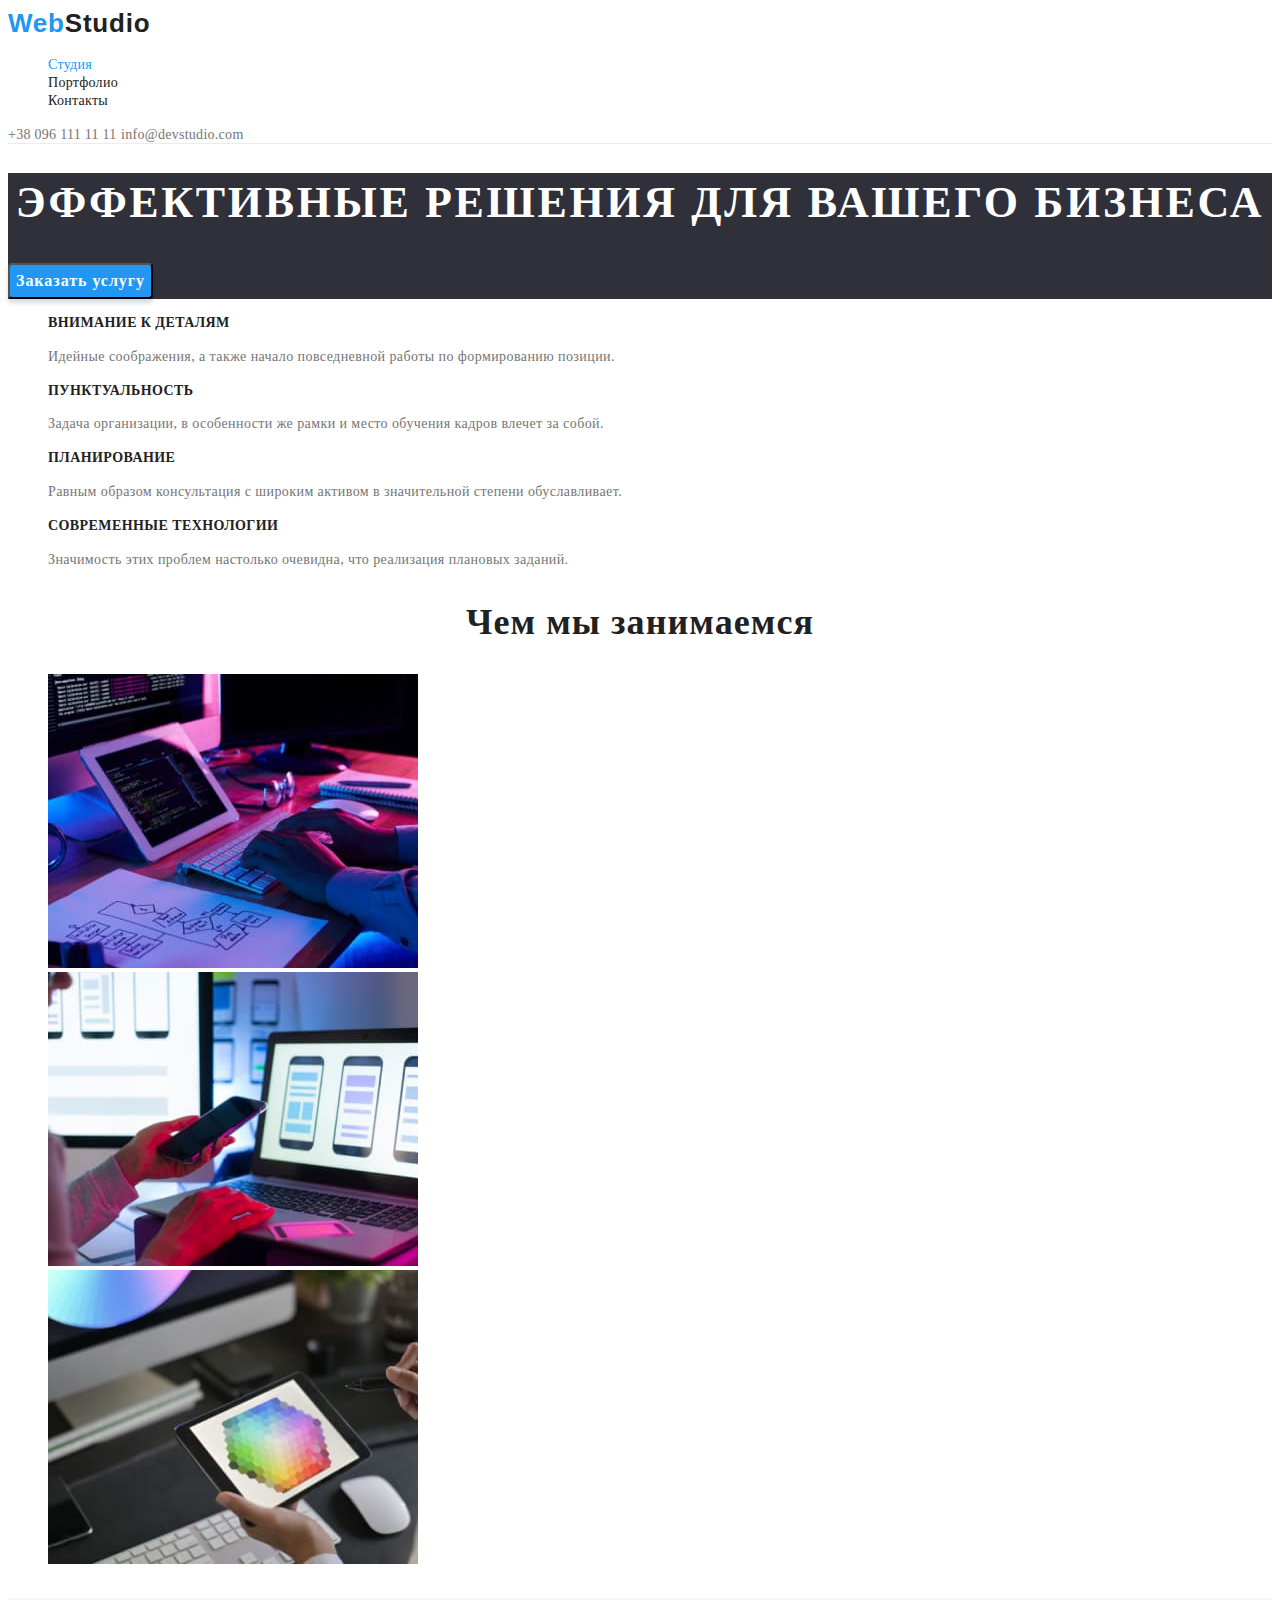
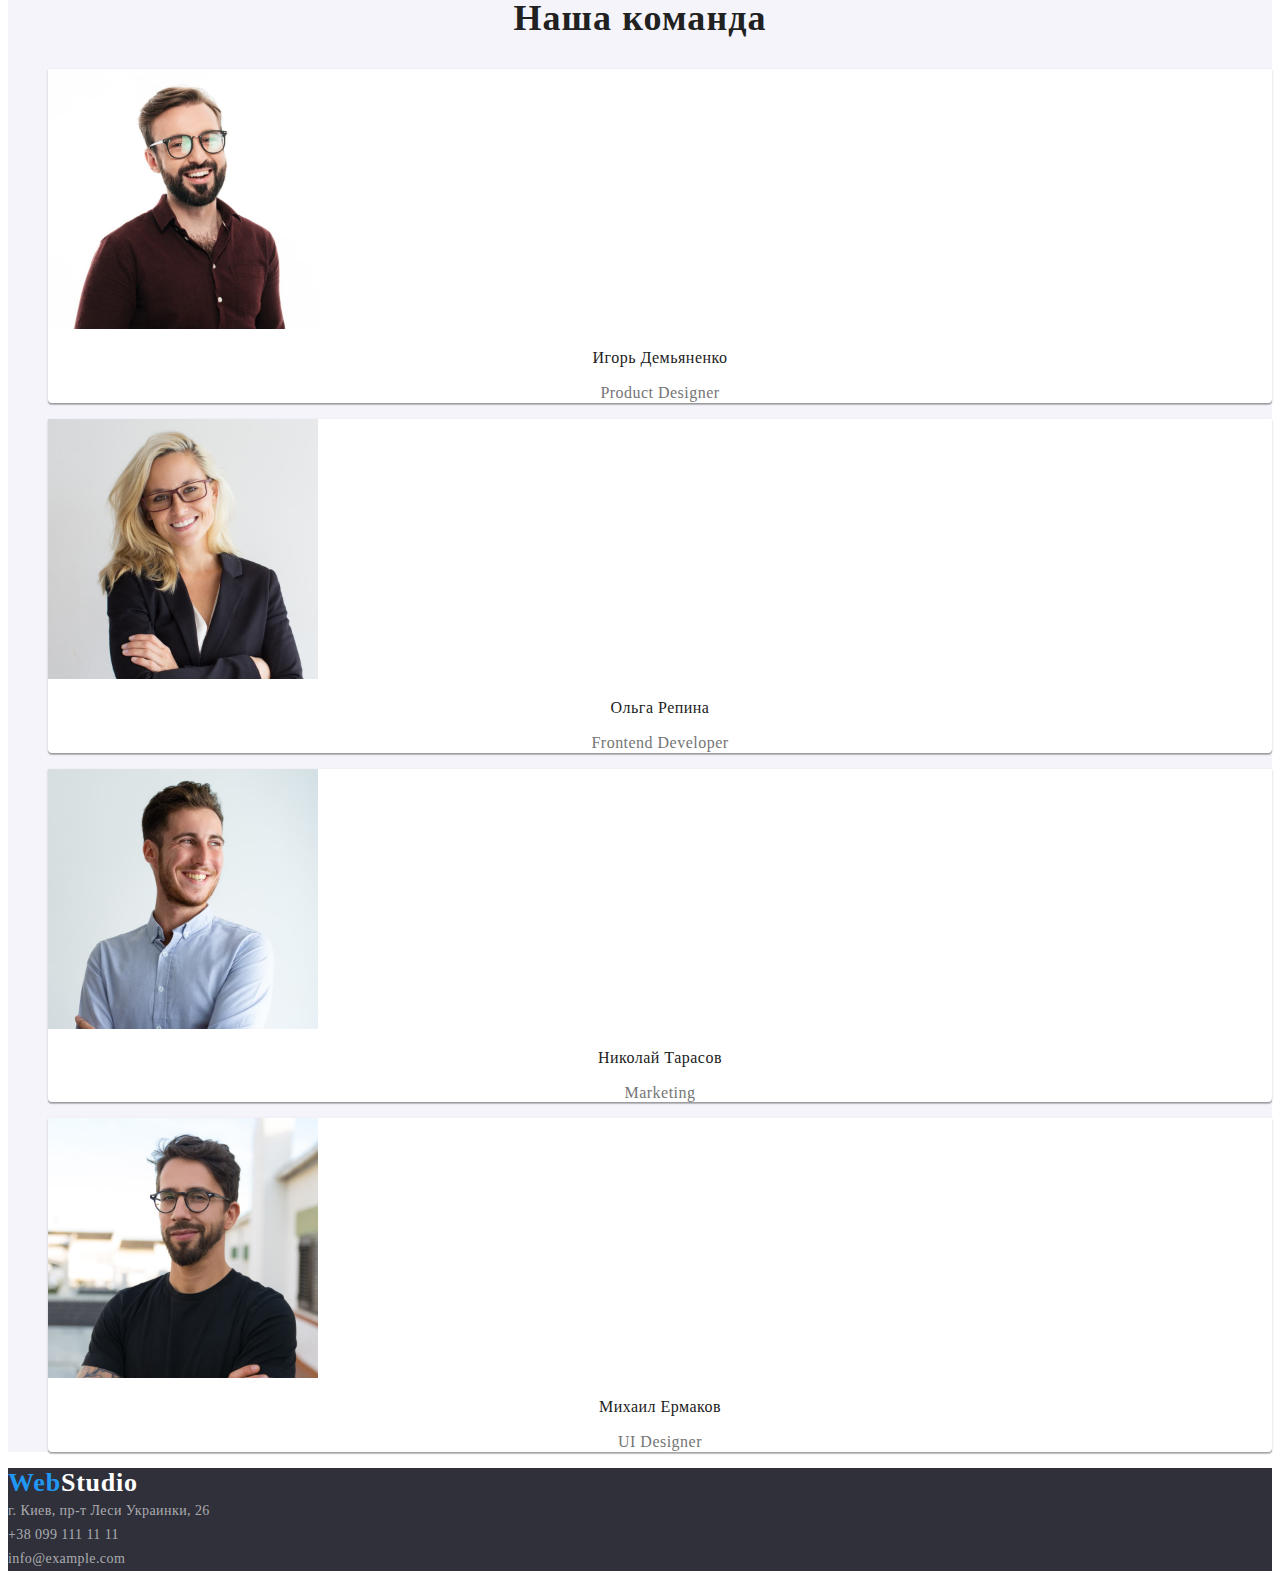
==== commit d233c7f7: "фильтры и проекты в портфолио" ====
--- a/index.html
+++ b/index.html
@@ -6,12 +6,13 @@
     <title>Студия</title>
     <link rel="stylesheet" href="./css/styles.css" />
   </head>
+
   <body>
     <header class="header">
       <a class="logo" href="/"><span class="logo-span">Web</span>Studio</a>
       <nav class="navigation">
         <ul class="nav-list list">
-          <li class="nav-item"><a class="nav-link" href="/">Студия</a></li>
+          <li class="nav-item"><a class="nav-link action-link" href="/">Студия</a></li>
           <li class="nav-item"><a class="nav-link" href="portfolio.html">Портфолио</a></li>
           <li class="nav-item"><a class="nav-link" href="">Контакты</a></li>
         </ul>
--- a/css/styles.css
+++ b/css/styles.css
@@ -181,6 +181,59 @@
   color: var(--main-color);
 }
 
+/* portfolio  */
+
+.btn-filter {
+  font-family: Roboto;
+  font-style: normal;
+  font-weight: 500;
+  font-size: 16px;
+  line-height: 1.6;
+  text-align: center;
+  letter-spacing: 0.03em;
+  color: var(--dark-color);
+  background-color: #f5f4fa;
+  cursor: pointer;
+  border-radius: 4px;
+  border: 0;
+}
+
+.btn-filter:hover,
+.btn-filter:focus,
+.filter-item:hover,
+.filter-item:focus {
+  color: var(--white-color);
+  background-color: var(--accent-color);
+  box-shadow: 0px 3px 1px rgba(0, 0, 0, 0.1), 0px 1px 2px rgba(0, 0, 0, 0.08),
+    0px 2px 2px rgba(0, 0, 0, 0.12);
+}
+
+.project-item {
+  background-color: var(--white-color);
+  border: 1px solid #eeeeee;
+  box-sizing: border-box;
+}
+
+.project-title {
+  font-family: Roboto;
+  font-style: normal;
+  font-weight: 700;
+  font-size: 18px;
+  line-height: 2;
+  letter-spacing: 0.06em;
+  color: var(--dark-color);
+}
+
+.project-type {
+  font-family: Roboto;
+  font-style: normal;
+  font-weight: 400;
+  font-size: 16px;
+  line-height: 1.87;
+  letter-spacing: 0.03em;
+  color: var(--main-color);
+}
+/* end portfolio  */
 .footer {
   background-color: var(--hero-footer-color);
 }
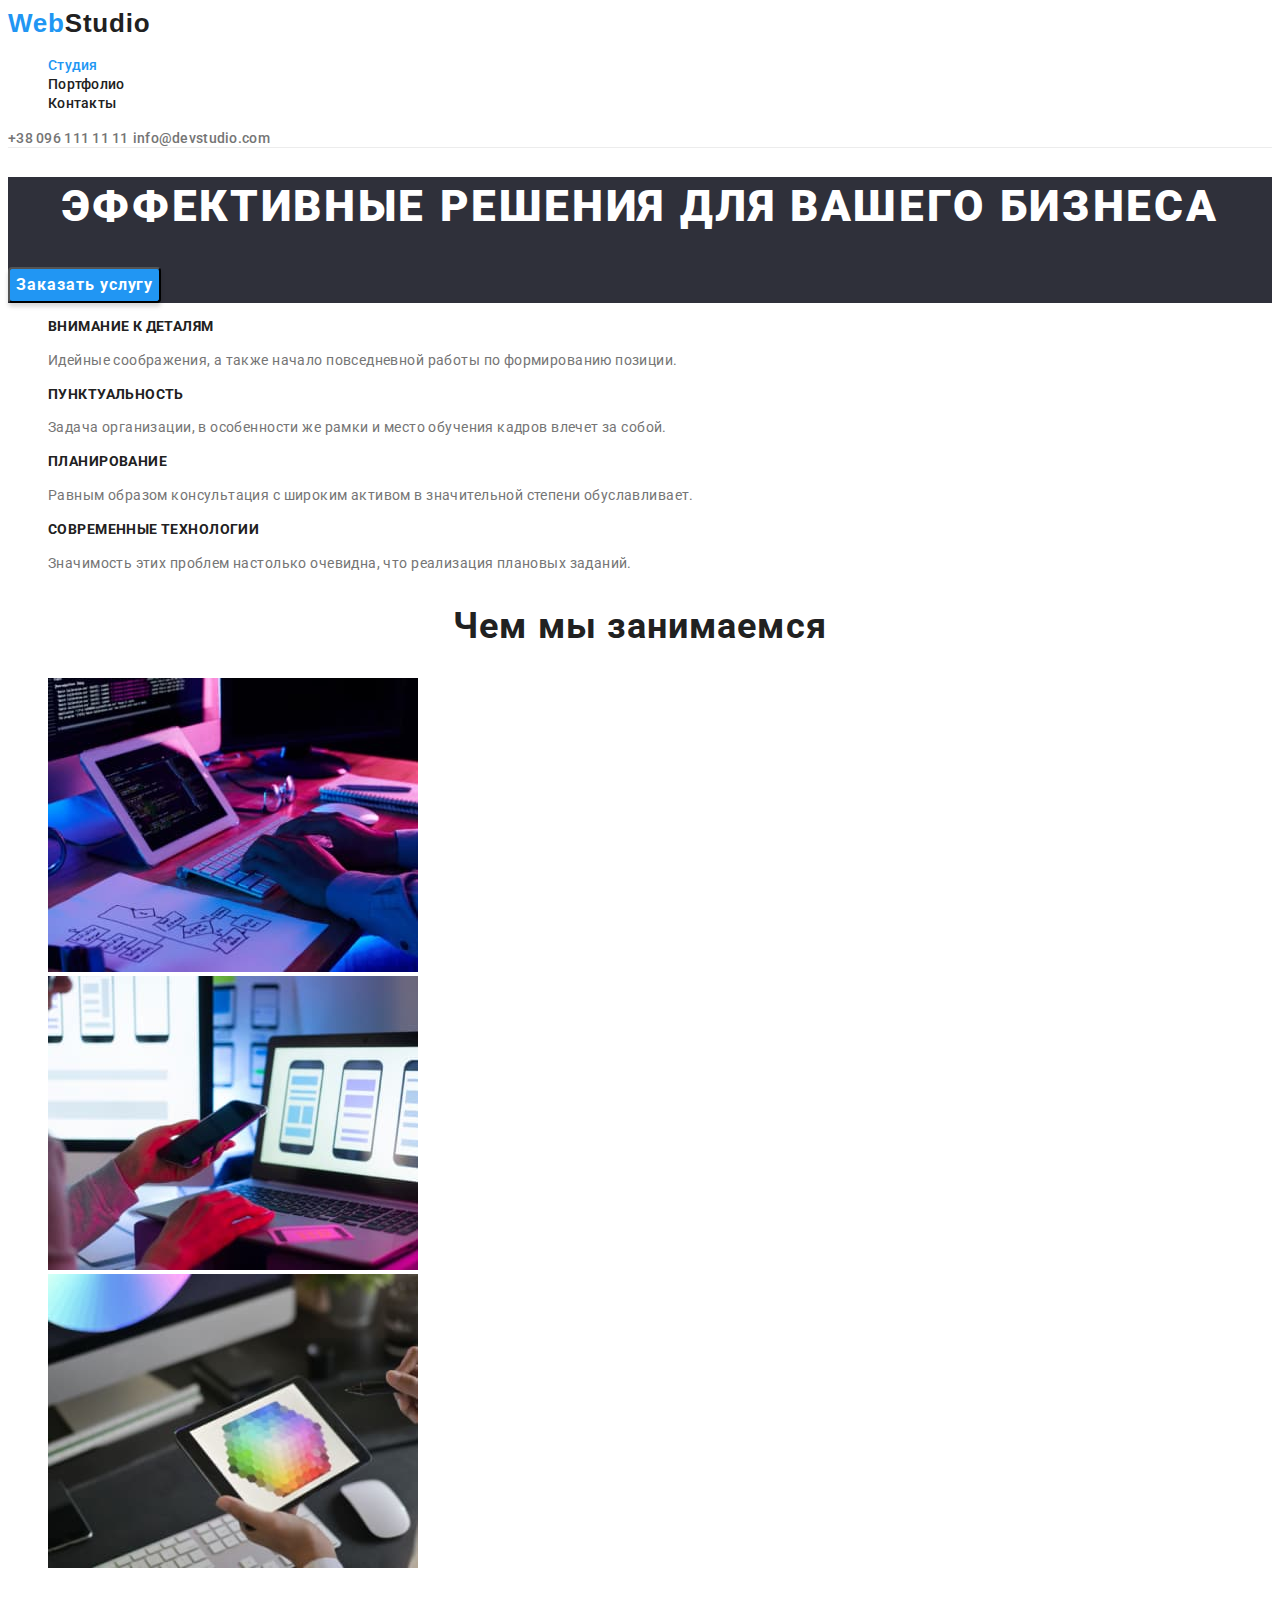
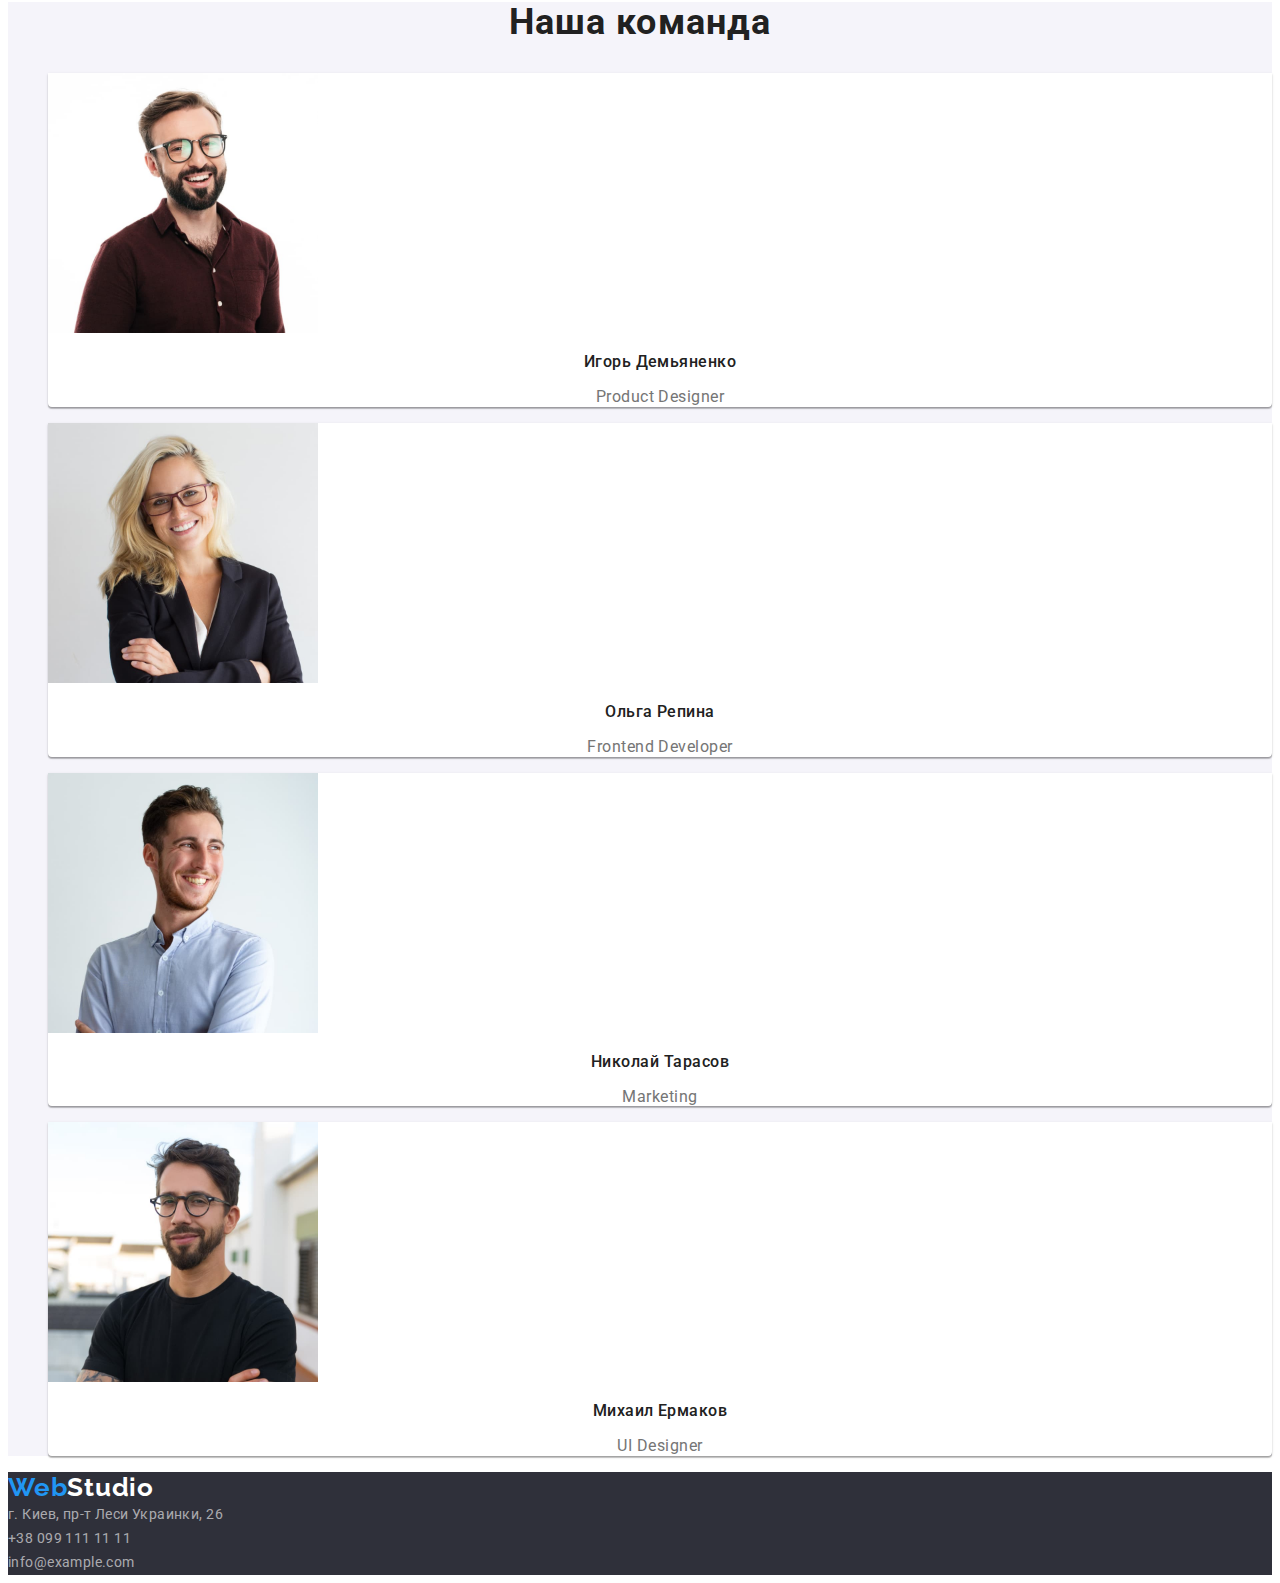
==== commit 67728cbc: "googlefonts, ссылки страниц, ссылки в портфолио" ====
--- a/index.html
+++ b/index.html
@@ -4,16 +4,20 @@
     <meta charset="UTF-8" />
     <meta name="viewport" content="width=device-width, initial-scale=1.0" />
     <title>Студия</title>
+    <link
+      href="https://fonts.googleapis.com/css2?family=Raleway:wght@700&family=Roboto:wght@400;500;700;900&display=swap"
+      rel="stylesheet"
+    />
     <link rel="stylesheet" href="./css/styles.css" />
   </head>
 
   <body>
     <header class="header">
-      <a class="logo" href="/"><span class="logo-span">Web</span>Studio</a>
+      <a class="logo" href="./index.html"><span class="logo-span">Web</span>Studio</a>
       <nav class="navigation">
         <ul class="nav-list list">
-          <li class="nav-item"><a class="nav-link action-link" href="/">Студия</a></li>
-          <li class="nav-item"><a class="nav-link" href="portfolio.html">Портфолио</a></li>
+          <li class="nav-item"><a class="nav-link action-link" href="./index.html">Студия</a></li>
+          <li class="nav-item"><a class="nav-link" href="./portfolio.html">Портфолио</a></li>
           <li class="nav-item"><a class="nav-link" href="">Контакты</a></li>
         </ul>
       </nav>
@@ -118,7 +122,7 @@
     </main>
 
     <footer class="footer">
-      <a class="footer-logo" href=""><span class="logo-span">Web</span>Studio</a>
+      <a class="footer-logo" href="./index.html"><span class="logo-span">Web</span>Studio</a>
       <address>
         <a
           class="footer-contact-link footer-address-link"
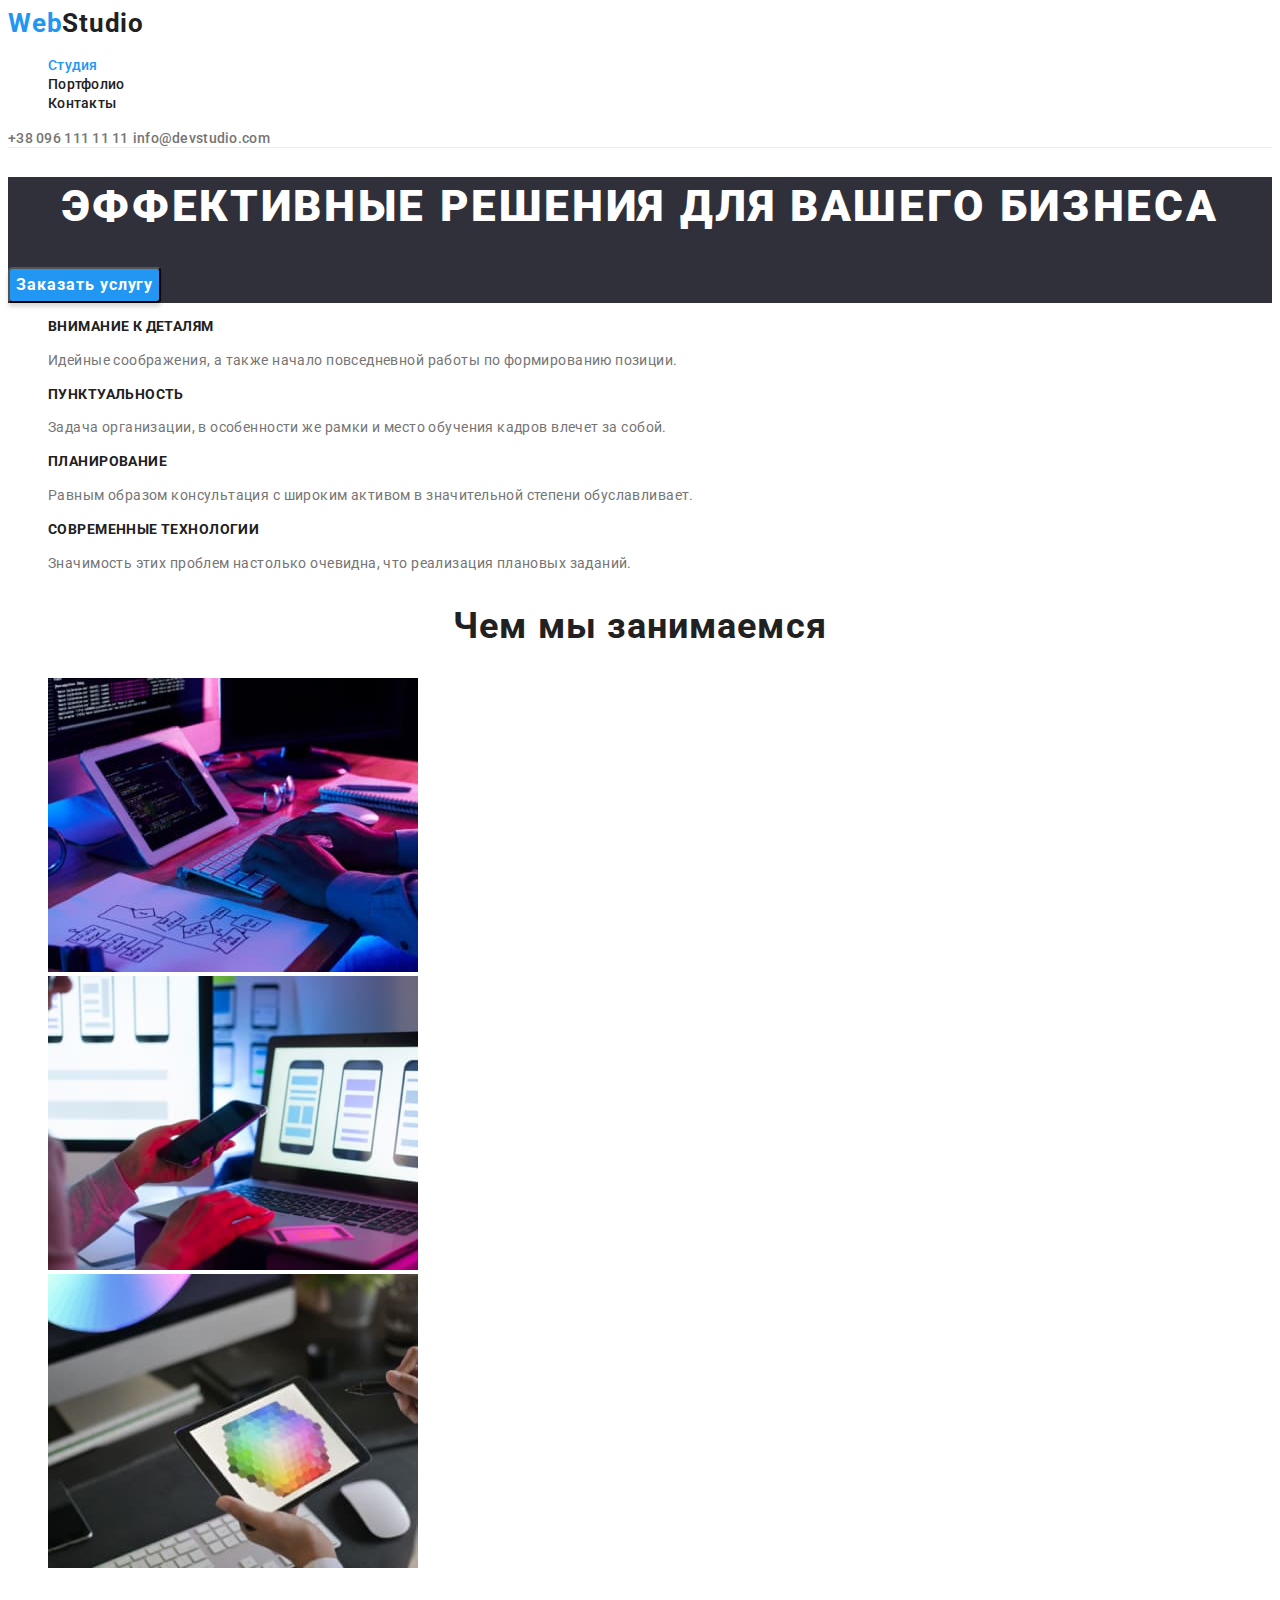
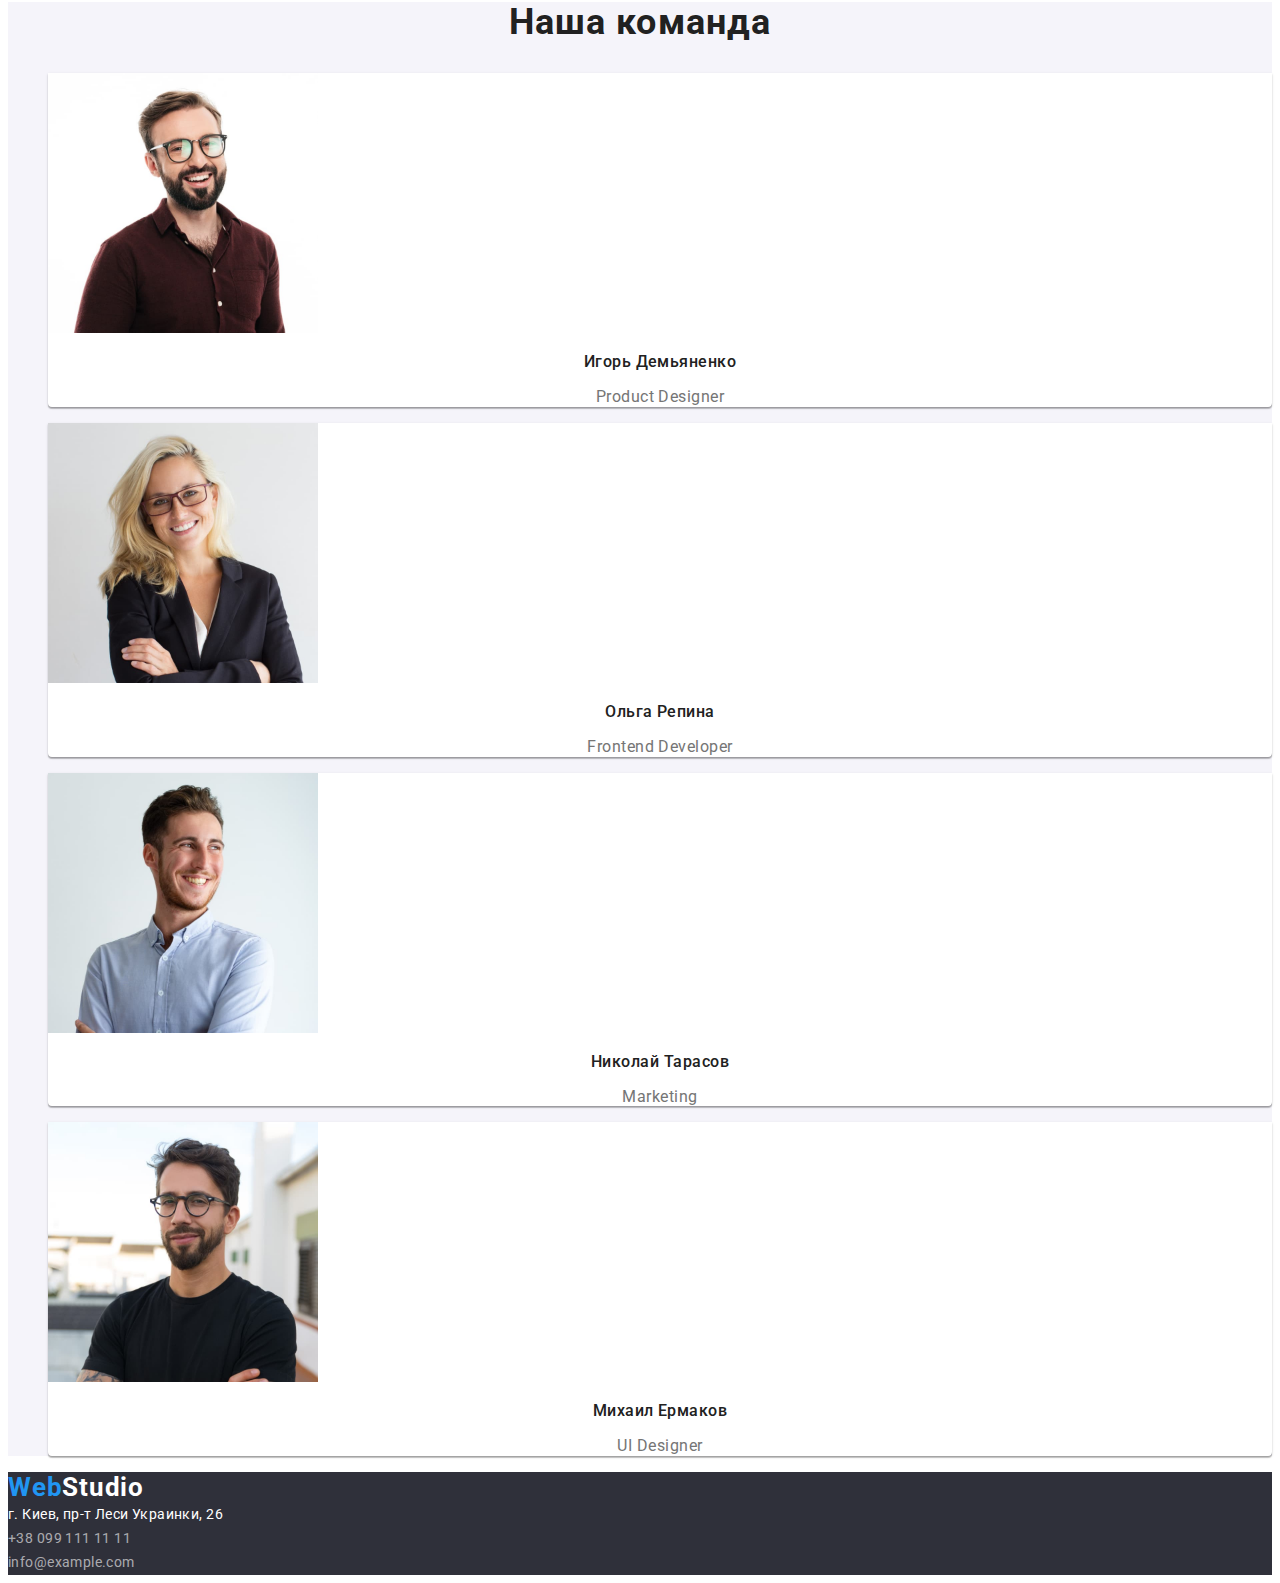
==== commit ece5de39: "шрифты футер" ====
--- a/index.html
+++ b/index.html
@@ -4,6 +4,8 @@
     <meta charset="UTF-8" />
     <meta name="viewport" content="width=device-width, initial-scale=1.0" />
     <title>Студия</title>
+    <link rel="preconnect" href="https://fonts.googleapis.com" />
+    <link rel="preconnect" href="https://fonts.gstatic.com" crossorigin />
     <link
       href="https://fonts.googleapis.com/css2?family=Raleway:wght@700&family=Roboto:wght@400;500;700;900&display=swap"
       rel="stylesheet"
--- a/css/styles.css
+++ b/css/styles.css
@@ -4,10 +4,15 @@
   --dark-color: #212121;
   --white-color: #fff;
   --hero-footer-color: #2f303a;
+  --project-border-color: #eeeeee;
+  --grey-bg-color: #f5f4fa;
+  --header-border: #ececec;
+  --btn-order-bg: #188ce8;
 }
 
 body {
   font-family: 'Roboto', sans-serif;
+  font-style: normal;
   background-color: var(--white-color);
   color: var(--main-color);
 }
@@ -17,13 +22,11 @@
 }
 
 .header {
-  border-bottom: 1px solid #ececec;
+  border-bottom: 1px solid var(--header-border);
 }
 
 .logo {
-  font-family: 'Releway', sans-serif;
-  color: var(--dark-color);
-  font-style: normal;
+  color: var(--dark-color);
   font-weight: 700;
   font-size: 26px;
   line-height: 1.19;
@@ -37,8 +40,6 @@
 
 .nav-link {
   color: var(--dark-color);
-  font-family: Roboto;
-  font-style: normal;
   font-weight: 500;
   font-size: 14px;
   line-height: 1.14;
@@ -47,8 +48,6 @@
 }
 
 .contact-link {
-  font-family: Roboto;
-  font-style: normal;
   font-weight: 500;
   font-size: 14px;
   line-height: 1.14;
@@ -66,7 +65,7 @@
 .contact-link:hover,
 .contact-link:focus {
   color: var(--accent-color);
-  text-decoration: underline;
+  text-decoration: none;
 }
 
 .hero {
@@ -74,8 +73,6 @@
 }
 
 .hero-title {
-  font-family: 'Roboto';
-  font-style: normal;
   font-weight: 900;
   font-size: 44px;
   line-height: 1.36;
@@ -102,12 +99,10 @@
 
 .btn-order:hover,
 .btn-order:focus {
-  background-color: #188ce8;
+  background-color: var(--btn-order-bg);
 }
 
 .feature-title {
-  font-family: Roboto;
-  font-style: normal;
   font-weight: 700;
   font-size: 14px;
   line-height: 1.14;
@@ -117,8 +112,6 @@
 }
 
 .feature-text {
-  font-family: Roboto;
-  font-style: normal;
   font-weight: 400;
   font-size: 14px;
   line-height: 1.71;
@@ -127,8 +120,6 @@
 }
 
 .about-us-title {
-  font-family: Roboto;
-  font-style: normal;
   font-weight: 700;
   font-size: 36px;
   line-height: 1.16;
@@ -138,12 +129,10 @@
 }
 
 .team {
-  background-color: #f5f4fa;
+  background-color: var(--grey-bg-color);
 }
 
 .team-title {
-  font-family: Roboto;
-  font-style: normal;
   font-weight: 700;
   font-size: 36px;
   line-height: 1.16;
@@ -160,8 +149,6 @@
 }
 
 .staff-title {
-  font-family: Roboto;
-  font-style: normal;
   font-weight: 500;
   font-size: 16px;
   line-height: 1.18;
@@ -171,8 +158,6 @@
 }
 
 .staff-text {
-  font-family: Roboto;
-  font-style: normal;
   font-weight: 400;
   font-size: 16px;
   line-height: 1.18;
@@ -184,7 +169,7 @@
 /* portfolio  */
 
 .btn-filter {
-  font-family: Roboto;
+  font-family: 'Roboto';
   font-style: normal;
   font-weight: 500;
   font-size: 16px;
@@ -192,7 +177,7 @@
   text-align: center;
   letter-spacing: 0.03em;
   color: var(--dark-color);
-  background-color: #f5f4fa;
+  background-color: var(--grey-bg-color);
   cursor: pointer;
   border-radius: 4px;
   border: 0;
@@ -210,13 +195,11 @@
 
 .project-item {
   background-color: var(--white-color);
-  border: 1px solid #eeeeee;
+  border: 1px solid var(--project-border-color);
   box-sizing: border-box;
 }
 
 .project-title {
-  font-family: Roboto;
-  font-style: normal;
   font-weight: 700;
   font-size: 18px;
   line-height: 2;
@@ -224,9 +207,11 @@
   color: var(--dark-color);
 }
 
+.project-link {
+  text-decoration: none;
+}
+
 .project-type {
-  font-family: Roboto;
-  font-style: normal;
   font-weight: 400;
   font-size: 16px;
   line-height: 1.87;
@@ -239,8 +224,6 @@
 }
 
 .footer-logo {
-  font-family: Raleway;
-  font-style: normal;
   font-weight: 700;
   text-decoration: none;
   font-size: 26px;
@@ -249,23 +232,23 @@
   color: var(--white-color);
 }
 
+.footer-contact-link {
+  font-weight: 400;
+  font-style: normal;
+  text-decoration: none;
+  font-size: 14px;
+  line-height: 1.71;
+  letter-spacing: 0.03em;
+  color: rgba(255, 255, 255, 0.6);
+}
+
 .footer-address-link {
   color: var(--white-color);
-}
-
-.footer-contact-link {
-  font-family: Roboto;
-  font-style: normal;
-  font-weight: 400;
-  text-decoration: none;
-  font-size: 14px;
-  line-height: 1.71;
-  letter-spacing: 0.03em;
-  color: rgba(255, 255, 255, 0.6);
+  font-style: normal;
 }
 
 .footer-contact-link:hover,
 .footer-contact-link:focus {
   color: var(--accent-color);
-  text-decoration: underline;
-}
+  text-decoration: none;
+}
